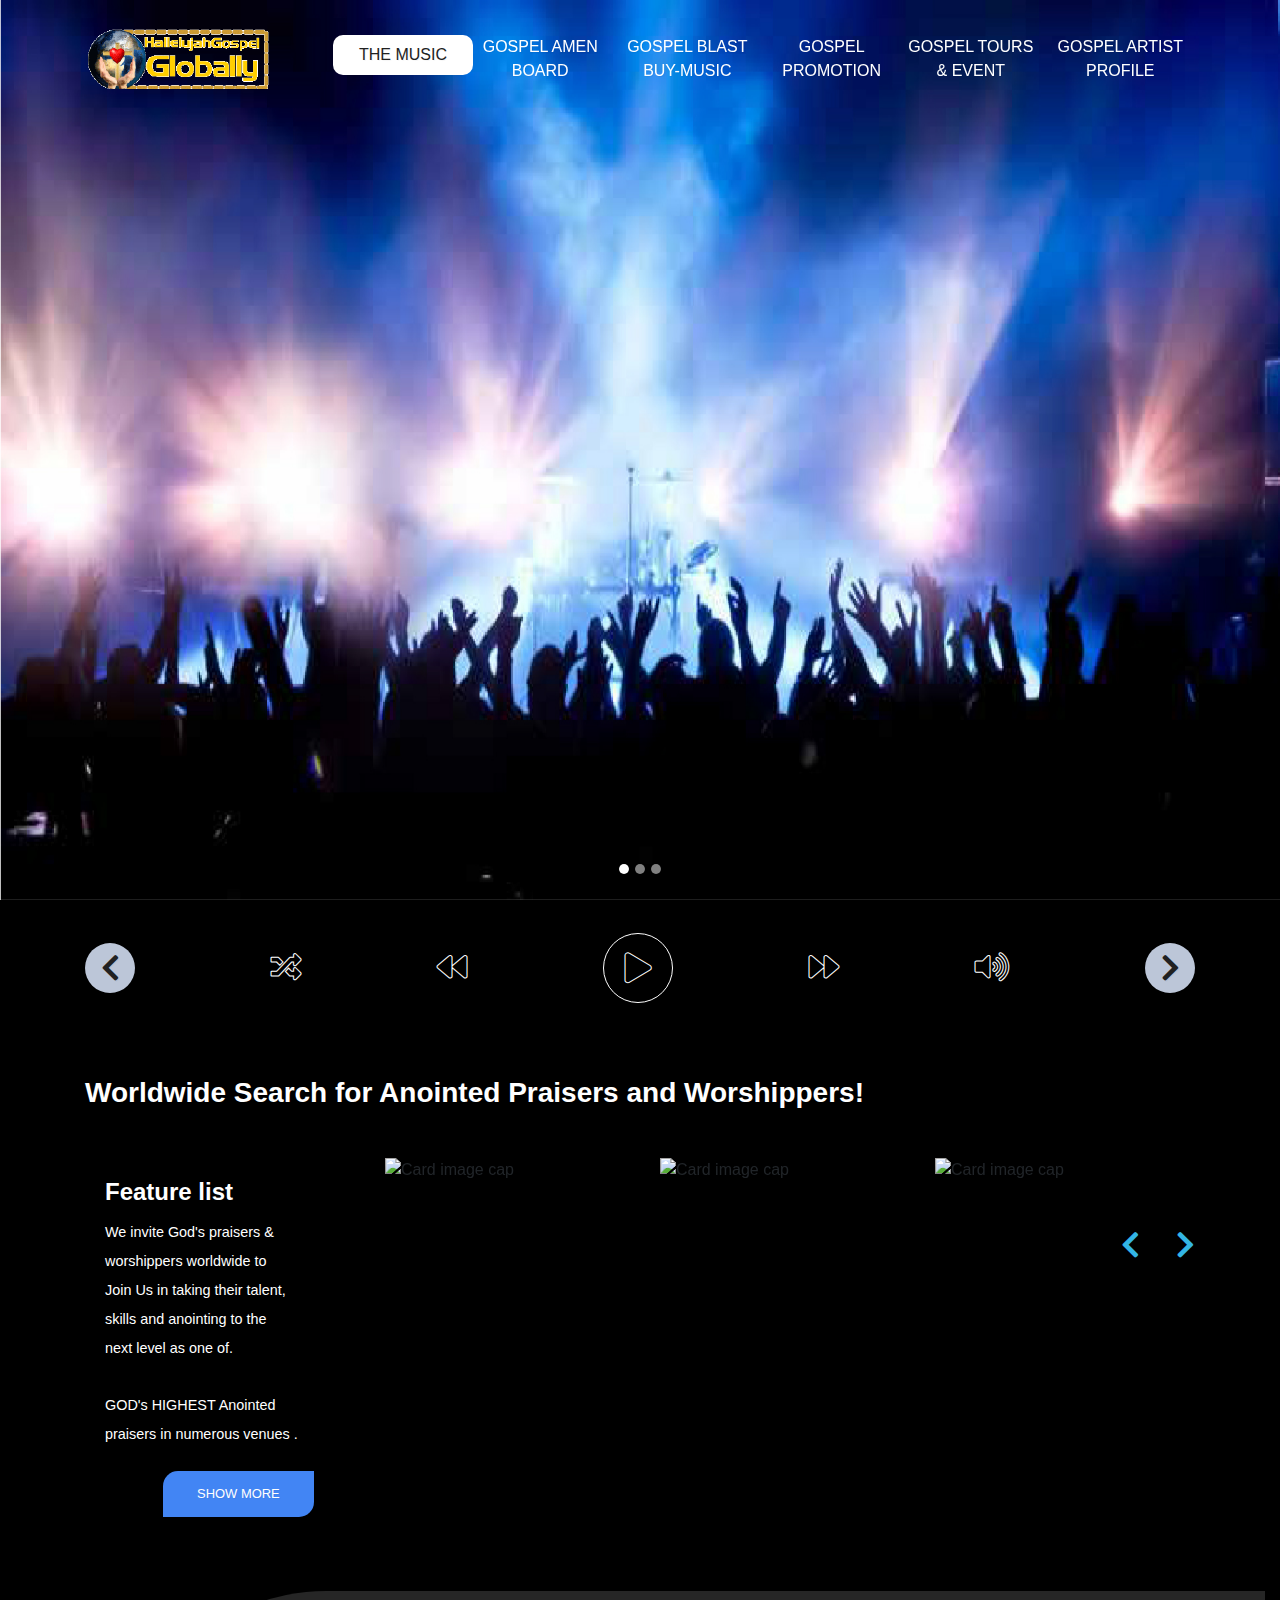
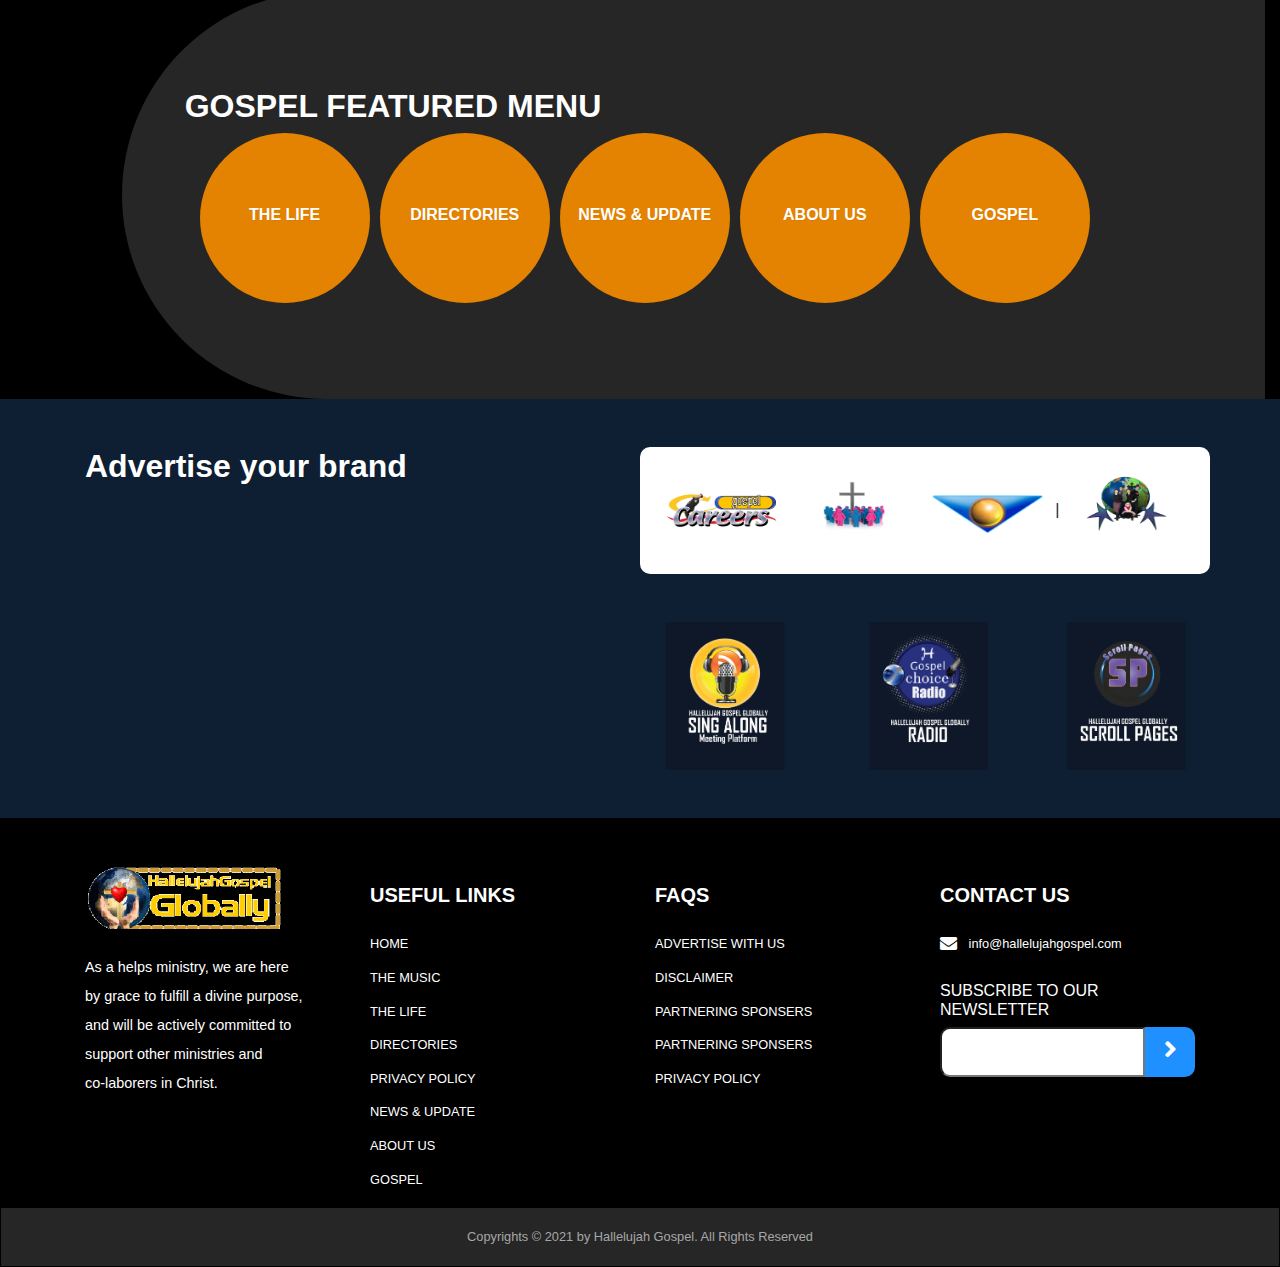
==== Music.html @ b6b87ebc "almost complete" ====
<!DOCTYPE html>
<html lang="en">

<head>
  <meta charset="UTF-8">
  <title>Hostel landing page template</title>
  <style>
    body {
      margin: 0;
      padding: 0;
    }
  </style>
  <link rel="stylesheet" type="text/css" href="https://use.fontawesome.com/releases/v5.11.0/css/all.css">
  <link rel="stylesheet" type="text/css"
    href="https://cdnjs.cloudflare.com/ajax/libs/twitter-bootstrap/4.3.1/css/bootstrap.min.css">
  <link rel="stylesheet" type="text/css"
    href="https://mdbootstrap.com/api/snippets/static/download/MDB-Pro_4.8.11/css/mdb.min.css">
  <link rel="stylesheet" type="text/css"
    href="https://mdbootstrap.com/wp-content/themes/mdbootstrap4/css/mdb-plugins-gathered.min.css">
  <!-- !Music css -->
  <link rel="stylesheet" href="css/custom.css">
  <link rel="stylesheet" href="css/Music.css">
  <!-- !Music css -->


</head>

<body class="hostel-lp">




  <!--Navigation & Intro-->
  <header>

    <!-- Navbar -->
    <nav class="navbar p-0 navbar-expand-lg navbar-dark fixed-top scrolling-navbar">
      <div class="container  mt-4 ">

        <a class="navbar-brand  " href="#">
          <img src="img/first.png" height="60" alt="mdb logo">
        </a>

        <!-- Collapse button -->
        <button class="navbar-toggler " type="button" data-toggle="collapse" data-target="#basicExampleNav"
          aria-controls="basicExampleNav" aria-expanded="false" aria-label="Toggle navigation">
          <span class="navbar-toggler-icon"></span>
          <!-- <i class="fas fa-bars fa-2x"></i> -->

        </button>

        <!-- Links -->
        <div class="collapse navbar-collapse ml-5  " id="basicExampleNav">

          <!-- Left -->
          <ul class="navbar-nav ml-auto  navbar-nav">
            <!-- <li class="nav-item text-center  nav1 mt-2">
              <a class="nav-link waves-effect text-dark" href="https://mdbootstrap.com/docs/jquery/" target="_blank">THE
                MUSIC</a>
            </li> -->
            <li class="nav-item text-center">
              <a class="nav-link waves-effect text-white  nav1 mt-2 text-dark"
                href="https://mdbootstrap.com/docs/angular/" target="_blank">THE MUSIC
              </a>
            </li>
            <li class="nav-item text-center">
              <a class="nav-link waves-effect text-white" href="https://mdbootstrap.com/docs/angular/"
                target="_blank">GOSPEL AMEN
                BOARD</a>
            </li>
            <li class="nav-item text-center">
              <a class="nav-link waves-effect text-white" href="https://mdbootstrap.com/docs/react/"
                target="_blank">GOSPEL BLAST
                BUY-MUSIC</a>
            </li>
            <li class="nav-item text-center">
              <a class="nav-link waves-effect text-white" href="https://mdbootstrap.com/docs/vue/"
                target="_blank">GOSPEL
                PROMOTION</a>
            </li>

            <li class="nav-item text-center">
              <a class="nav-link waves-effect text-white" href="https://mdbootstrap.com/docs/vue/"
                target="_blank">GOSPEL
                TOURS & EVENT</a>
            </li>

            <li class="nav-item text-center">
              <a class="nav-link waves-effect text-white" href="https://mdbootstrap.com/docs/vue/"
                target="_blank">GOSPEL
                ARTIST PROFILE</a>
            </li>
          </ul>

          <!-- Right -->
          <!-- <ul class="navbar-nav nav-flex-icons b1">
            <li class="nav-item">
              <a href="https://www.facebook.com/mdbootstrap" class="nav-link waves-effect" target="_blank">
                <i class="fab fa-facebook-f"></i>
              </a>
            </li>
            <li class="nav-item">
              <a href="https://twitter.com/MDBootstrap" class="nav-link waves-effect" target="_blank">
                <i class="fab fa-twitter"></i>
              </a>
            </li>
            <li class="nav-item">
              <a href="https://github.com/mdbootstrap/bootstrap-material-design" class="nav-link waves-effect"
                target="_blank">
                <i class="fab fa-github"></i>
              </a>
            </li>
            <li class="nav-item">
              <a href="https://mdbootstrap.com/docs/jquery/newsletter/"
                class="nav-link border border-light rounded waves-effect mr-2" target="_blank">
                <i class="fas fa-envelope mr-1"></i>Newsletter
              </a>
            </li>
          </ul> -->

        </div>

      </div>

    </nav>

    <!-- Intro Section -->
    <div id="home" class="view jarallax " data-jarallax="{&quot;speed&quot;: 0.2}">
      <div class="mask  rgba-black-slight">
        <!--Carousel Wrapper-->
        <div id="carousel-example-1z" class="carousel slide carousel-fade" data-ride="carousel">
          <!--Indicators-->
          <ol class="carousel-indicators">
            <li data-target="#carousel-example-1z" data-slide-to="0" class="active"></li>
            <li data-target="#carousel-example-1z" data-slide-to="1"></li>
            <li data-target="#carousel-example-1z" data-slide-to="2"></li>
          </ol>
          <!--/.Indicators-->
          <!--Slides-->
          <div class="carousel-inner" role="listbox">
            <!--First slide-->
            <div class="carousel-item active">
              <img class="d-block w-100" src="img/Music/music1.jpg" alt="First slide" style="height: 100vh;">
            </div>
            <!--/First slide-->
            <!--Second slide-->
            <div class="carousel-item">
              <img class="d-block w-100 " src="https://mdbootstrap.com/img/Photos/Slides/img%20(129).jpg"
                alt="Second slide">
            </div>
            <!--/Second slide-->
            <!--Third slide-->
            <div class="carousel-item">
              <img class="d-block w-100" src="https://mdbootstrap.com/img/Photos/Slides/img%20(70).jpg"
                alt="Third slide">
            </div>
            <!--/Third slide-->
          </div>
          <!--/.Slides-->
          <!--Controls-->
          <a class="carousel-control-prev" href="#carousel-example-1z" role="button" data-slide="prev">
            <span class="carousel-control-prev-icon" aria-hidden="true"></span>
            <span class="sr-only">Previous</span>
          </a>
          <a class="carousel-control-next" href="#carousel-example-1z" role="button" data-slide="next">
            <span class="carousel-control-next-icon" aria-hidden="true"></span>
            <span class="sr-only">Next</span>
          </a>
          <!--/.Controls-->
        </div>
        <!--/.Carousel Wrapper-->
      </div>
    </div>
    <!-- /Intro Section -->

  </header>
  <!--/Navigation & Intro-->
  <div class="container-fluid music-section " style="border: 1px solid black !important;">
    <br>
    <div class="controls container mt-2 ">
      <div class="option" style="display: flex;
      justify-content: center;
      align-items: center;"><i class="fas  fa-chevron-left text-dark"></i></div>
      <div class="volume"><i class="fas fa-random  text-white"></i></div>
      <div class="previous"><i class="fas fa-backward"></i></div>
      <div class="play " style="display: flex;
      justify-content: center;
      align-items: center;"><i class="fas fa-play"></i></div>
      <!-- <div class="pause"><i class="fas fa-pause"></i></div> -->
      <div class="next"><i class="fas fa-forward"></i></div>
      <div class="shuffle "><i class="fas  fa-volume-up text-white"></i></div>
      <div class="add " style="display: flex;
      justify-content: center;
      align-items: center;">
        <i class="fas fa-chevron-right text-dark"></i>
      </div>
    </div><br><br><br>
  </div>

  <!-- ! world wide search  starrt-->
  <div class="container-fluid search ">
    <h3 class="container text-white font-weight-bold wwheading">Worldwide Search for Anointed Praisers and
      Worshippers!
    </h3>
    <div class="container  mt-5 ">
      <div class="row">
        <div class="col-md-3 col-12 ">
          <!-- Card -->
          <div class=" " style="background-color: black;">
            <!-- Card content -->
            <div class="card-body">
              <!-- Title -->
              <h4 class="card-title text-white font-weight-bold p-0">Feature list</h4>
              <!-- Text -->
              <p class="card-text text-white">We invite God's praisers & <br>
                worshippers worldwide to <br> Join Us
                in taking their talent, <br> skills and
                anointing to the <br> next level as one
                of.<br /><br />
                GOD's HIGHEST Anointed <br> praisers in
                numerous venues .
              </p>
              <!-- Button -->
              <div class=" text-right">
                <a href="#" style="border-radius: 15px 0px;" class="  btn btn-primary">Show More</a>
              </div>
            </div>
          </div>
          <!-- Card -->
        </div>
        <div class="col-md-9 col-12 ">
          <section id="room">

            <!--Carousel Wrapper-->
            <div id="multi-item-example" class="carousel slide carousel-multi-item" data-ride="carousel">
              <!--Slides-->
              <div class="carousel-inner" role="listbox">

                <!--First slide-->
                <div class="carousel-item active">

                  <div class="col-md-4   d-md-block">
                    <img class=""
                      src="https://hallelujahgospel.org/storage/app/uploads/music/images/0LU6ILqP7BoEpcmpM3N1LT4wmwDGbo842Gp91z6E.png"
                      alt="Card image cap" height="350px">
                  </div>

                  <div class="col-md-4   d-none d-md-block">
                    <img class=""
                      src="https://hallelujahgospel.org/storage/app/uploads/music/images/0LU6ILqP7BoEpcmpM3N1LT4wmwDGbo842Gp91z6E.png"
                      alt="Card image cap" height="350px">
                  </div>

                  <div class="col-md-4  d-none d-md-block">
                    <img class=""
                      src="https://hallelujahgospel.org/storage/app/uploads/music/images/0LU6ILqP7BoEpcmpM3N1LT4wmwDGbo842Gp91z6E.png"
                      alt="Card image cap" height="350px">
                  </div>

                </div>
                <!--/.First slide-->

                <!--Second slide-->
                <div class="carousel-item">

                  <div class="col-md-4   d-md-block">
                    <img class=""
                      src="https://hallelujahgospel.org/storage/app/uploads/music/images/0LU6ILqP7BoEpcmpM3N1LT4wmwDGbo842Gp91z6E.png"
                      alt="Card image cap" height="350px">
                  </div>

                  <div class="col-md-4  d-none d-md-block">
                    <img class=""
                      src="https://hallelujahgospel.org/storage/app/uploads/music/images/0LU6ILqP7BoEpcmpM3N1LT4wmwDGbo842Gp91z6E.png"
                      alt="Card image cap" height="350px">
                  </div>

                  <div class="col-md-4  d-none d-md-block">
                    <img class=""
                      src="https://hallelujahgospel.org/storage/app/uploads/music/images/0LU6ILqP7BoEpcmpM3N1LT4wmwDGbo842Gp91z6E.png"
                      alt="Card image cap" height="350px">
                  </div>
                </div>
                <!--/.Second slide-->

              </div>
              <!--/.Slides-->
              <!--Controls-->
              <div class="controls-top  text-right mt-5">
                <a class="mr-3" href="#multi-item-example" data-slide="prev">
                  <i class="fas fa-chevron-left info-text"></i>
                </a>
                <a class="ml-3" href="#multi-item-example" data-slide="next">
                  <i class="fas fa-chevron-right info-text"></i>
                </a>
              </div>
              <!--/.Controls-->

            </div>
            <!--/.Carousel Wrapper-->

          </section>
        </div>
      </div>
    </div>
    <!-- <div class="container-fluid b1 " style="background-color: black; ">

      <div class="row ">
        <div class="col-md-1 "></div>
        <div class="col-md-11 ">
          <div class="container-fluid mt-5 featured-menu"><br><br><br><br>
            <h2 class="ml-5 font-weight-bold text-white gfm">GOSPEL FEATURED MENU</h2>

            <div class="row  ml-5 ">
              <div class="col-md-2 col-6">
                <div class="circle" style="
                    display: flex;
                    justify-content: center;
                    align-items: center;">
                  <h6 class="text-white font-weight-bold">THE LIFE</h6>
                </div>
              </div>
              <div class=" col-md-2 col-6">
                <div class="circle" style="
                    display: flex;
                    justify-content: center;
                    align-items: center;">
                  <h6 class="text-white font-weight-bold">DIRECTORIES</h6>
                </div>
              </div>
              <div class=" col-md-2 col-6 circle-top">
                <div class="circle" style="
                    display: flex;
                    justify-content: center;
                    align-items: center;">
                  <h6 class="text-white font-weight-bold text-center">NEWS & UPDATE</h6>
                </div>
              </div>
              <div class="col-md-2 col-6 circle-top">
                <div class="circle" style="
                    display: flex;
                    justify-content: center;
                    align-items: center;">
                  <h6 class="text-white font-weight-bold">ABOUT US</h6>
                </div>
              </div>
              <div class="col-md-2 col-6 circle-top">
                <div class="circle" style="
                    display: flex;
                    justify-content: center;
                    align-items: center;">
                  <h6 class="text-white font-weight-bold">GOSPEL</h6>
                </div>
              </div>
            </div><br><br><br><br>

          </div>
        </div>

      </div>

    </div> -->
  </div>
  <!-- ! world wide search end-->
  <div class="container-fluid  " style="background-color: black; ">
    <div class="row ">
      <div class="col-md-1 "></div>
      <div class="col-md-11 ">
        <div class="container-fluid mt-5 featured-menu"><br><br><br><br>
          <h2 class="ml-5 font-weight-bold text-white gfm">GOSPEL FEATURED MENU</h2>
          <div class="row  ml-5 ">
            <div class="col-md-2 col-6">
              <div class="circle" style="
                  display: flex;
                  justify-content: center;
                  align-items: center;">
                <h6 class="text-white font-weight-bold">THE LIFE</h6>
              </div>
            </div>
            <div class=" col-md-2 col-6">
              <div class="circle" style="
                  display: flex;
                  justify-content: center;
                  align-items: center;">
                <h6 class="text-white font-weight-bold">DIRECTORIES</h6>
              </div>
            </div>
            <div class=" col-md-2 col-6 circle-top">
              <div class="circle" style="
                  display: flex;
                  justify-content: center;
                  align-items: center;">
                <h6 class="text-white font-weight-bold text-center">NEWS & UPDATE</h6>
              </div>
            </div>
            <div class="col-md-2 col-6 circle-top">
              <div class="circle" style="
                  display: flex;
                  justify-content: center;
                  align-items: center;">
                <h6 class="text-white font-weight-bold">ABOUT US</h6>
              </div>
            </div>
            <div class="col-md-2 col-6 circle-top">
              <div class="circle" style="
                  display: flex;
                  justify-content: center;
                  align-items: center;">
                <h6 class="text-white font-weight-bold">GOSPEL</h6>
              </div>
            </div>
          </div><br><br><br><br>
        </div>
      </div>
    </div>
  </div>

  <!-- ! Brand start -->
  <div class="container-fluid brand ">
    <div class="container">

      <div class="row">
        <div class="col-md-6 col-12 ">
          <h2 class="text-white mt-5 font-weight-bold">Advertise your brand</h2>
          <div>
            <!-- <img
              src="https://hallelujahgospel.org/storage/app/uploads/announcements/DetYqgf4eV0febrZdGrQ8UdVFhfl6bSlmWoEQQQ6.jpeg"
              alt="" width="414px" height="403px" class="img-fluid"> -->
            <!-- Swiper -->
            <div class="swiper-container">
              <div class="swiper-wrapper">
                <div class="swiper-slide">
                  <img
                    src="https://hallelujahgospel.org/storage/app/uploads/announcements/DetYqgf4eV0febrZdGrQ8UdVFhfl6bSlmWoEQQQ6.jpeg"
                    alt="" width="100%" height="403px" class="img-fluid">
                </div>
                <!-- <div class="swiper-slide">
                  <img
                    src="https://hallelujahgospel.org/storage/app/uploads/announcements/DetYqgf4eV0febrZdGrQ8UdVFhfl6bSlmWoEQQQ6.jpeg"
                    alt="" width="100%" height="403px" class="img-fluid">
                </div>
                <div class="swiper-slide"><img
                    src="https://hallelujahgospel.org/storage/app/uploads/announcements/DetYqgf4eV0febrZdGrQ8UdVFhfl6bSlmWoEQQQ6.jpeg"
                    alt="" width="100%" height="403px" class="img-fluid"></div>
                 <div class="swiper-slide"><img
                    src="https://hallelujahgospel.org/storage/app/uploads/announcements/DetYqgf4eV0febrZdGrQ8UdVFhfl6bSlmWoEQQQ6.jpeg"
                    alt="" width="100%" height="403px" class="img-fluid"></div>
                <div class="swiper-slide"><img
                    src="https://hallelujahgospel.org/storage/app/uploads/announcements/DetYqgf4eV0febrZdGrQ8UdVFhfl6bSlmWoEQQQ6.jpeg"
                    alt="" width="100%" height="403px" class="img-fluid"></div> -->
              </div>
              <!-- Add Pagination -->
              <div class="swiper-pagination"></div>
            </div>
          </div>
        </div>
        <div class="col-md-6 col-12 mt-5 text-center p-0 ">
          <div class="" style="background-color: white; border-radius: 10px;">
            <img src="img/Brand/Brand1.png" alt="" width="128px" height="79px" class="mt-4 mb-4">
            <img src="img/Brand/Brand2.png" alt="" width="128px" height="79px" class="mt-4 mb-4">
            <img src="img/Brand/Brand3.png" alt="" width="128px" height="79px" class="mt-4 mb-4">
            | <img src="img/Brand/Brand4.png" alt="" width="128px" height="79px" class="mt-4 mb-4">
          </div>

          <div class="mt-5">
            <div class="row">
              <div class="col-md-4 col-6 ">
                <img src="img/Brand/Brand5.png" alt="" height="148px" width="148px">
              </div>
              <div class="col-md-4 col-6 ">
                <img src="img/Brand/Brand6.png" alt="" height="148px" width="148px">
              </div>
              <div class="col-md-4 col-6 " class="text-center">
                <img src="img/Brand/Brand7.png" alt="" height="148px" width="148px">
              </div>
            </div>
          </div>
        </div>
      </div>
    </div><br><br>
  </div>

  <!-- ! Brand end -->
  <!-- ! Footer -->
  <footer class="  page-footer font-small " style="background-color: black; border: 1px solid black;">
    <!-- Footer Links -->
    <div class="container text-center text-md-left ">
      <!-- Grid row -->
      <div class="row  mt-5">
        <!-- Grid column -->
        <div class=" col-md-3 ">
          <!-- Links -->
          <img src="img/first.png" alt="" width="196px" height="62px">
          <p class="mt-4 text-justify footer-p">As a helps ministry, we are here <br>
            by grace to fulfill a divine purpose,<br>
            and will be actively committed to<br>
            support other ministries and<br>
            co-laborers in Christ.</p>
        </div>
        <!-- Grid column -->
        <hr class="clearfix w-100 d-md-none">
        <!-- Grid column -->
        <div class="col-md-3   mt-3  ">

          <!-- Links -->
          <h5 class="text-uppercase font-weight-bold">Useful links</h5>

          <ul class="list-unstyled mt-4 ">
            <li>
              <a href="#!">HOME
              </a>
            </li>
            <li class="mt-2">
              <a href="#!">THE MUSIC
              </a>
            </li>
            <li class="mt-2">
              <a href="#!">THE LIFE</a>
            </li>
            <li class="mt-2">
              <a href="#!">DIRECTORIES</a>
            </li>
            <li class="mt-2">
              <a href="#!">PRIVACY POLICY</a>
            </li>
            <li class="mt-2">
              <a href="#!">NEWS & UPDATE</a>
            </li>
            <li class="mt-2">
              <a href="#!">ABOUT US</a>
            </li>
            <li class="mt-2">
              <a href="#!">GOSPEL</a>
            </li>
          </ul>

        </div>
        <!-- Grid column -->

        <!-- <div class="col-md-3 mx-auto  text-center b1">

        <h5 class="font-weight-bold text-uppercase mt-3 mb-4">Useful links </h5>
        <ul class="list-unstyled  ">
          <li class="text-center ">
            <a href="#!">HOME</a>
          </li>
          <li>
            <a href="#!">THE MUSIC</a>
          </li>
          <li>
            <a href="#!">THE LIFE</a>
          </li>
          <li>
            <a href="#!">DIRECTORIES</a>
          </li>

          <li>
            <a href="#!">NEWS & UPDATE</a>
          </li>

          <li>
            <a href="#!">ABOUT US</a>
          </li>

          <li>
            <a href="#!">GOSPEL</a>
          </li>
        </ul>
      </div> -->
        <!-- Grid column -->

        <hr class="clearfix w-100 d-md-none">
        <!-- Grid column -->
        <!-- <div class="col-md-3 mx-auto  text-center">

        <h5 class="font-weight-bold text-uppercase mt-3 mb-4 ">FAQS </h5>

        <ul class="list-unstyled b1 d-flex " style="flex-direction: column;">
          <li>
            <a href="#!">ADVERTISE WITH US</a>
          </li>
          <li>
            <a href="#!">DISCLAIMER</a>
          </li>
          <li>
            <a href="#!">PARTNERING SPONSERS</a>
          </li>
          <li>
            <a href="#!">TERM OF USE
            </a>
          </li>
          <li>
            <a href="#!">PRIVACY POLICY</a>
          </li>
        </ul>
      </div> -->

        <!-- Grid column -->
        <div class="col-md-3 mb-md-0 mb-3 mt-3 ">

          <!-- Links -->
          <h5 class="text-uppercase font-weight-bold">FAQS</h5>

          <ul class="list-unstyled mt-4 ">
            <li>
              <a href="#!">ADVERTISE WITH US
              </a>
            </li>
            <li class="mt-2">
              <a href="#!">DISCLAIMER
              </a>
            </li>
            <li class="mt-2">
              <a href="#!">PARTNERING SPONSERS</a>
            </li>
            <li class="mt-2">
              <a href="#!">PARTNERING SPONSERS</a>
            </li>
            <li class="mt-2">
              <a href="#!">PRIVACY POLICY</a>
            </li>
          </ul>

        </div>
        <!-- Grid column -->

        <!-- Grid column -->
        <hr class="clearfix w-100 d-md-none">
        <!-- Grid column -->

        <div class="col-md-3 mb-md-0 mb-3 mt-3 ">

          <!-- Links -->
          <h5 class="text-uppercase font-weight-bold">Contact us</h5>

          <ul class="list-unstyled mt-4 ">
            <li>
              <a href="#!"><a href="#!" class="">
                  <i class="fas  mr-2 fa-envelope mt-1 text-white fa-lg">

                  </i>
                  info@hallelujahgospel.com
                </a>
              </a>
            </li>
            <li class="mt-4">
              <a href="#!">
                <h6>SUBSCRIBE TO OUR NEWSLETTER</h6>
              </a>
            </li>
            <li>
              <a href="#!">
                <div class="input-container">

                  <input class="input-field" type="text" name="usrnm" style="border-radius: 10px 0px 0px 10px;">
                  <i class="fa fa-angle-right fa-2x icon" style="border-radius: 0px 10px 10px 0px;"></i>
                </div>
              </a>
            </li>

          </ul>

        </div>
        <!-- <div class="col-md-3 mx-auto text-center b1">
        <h5 class="font-weight-bold text-uppercase mt-3 mb-4">Contact us</h5>
        <ul class="list-unstyled ">
          <li class=" text-center">
            <a href="#!" class="">
              <i class="fas  mr-2 fa-envelope mt-1 text-white fa-lg">

              </i>
              info@hallelujahgospel.com
            </a>
          </li>
          <div class="mt-4">
            <h6>SUBSCRIBE TO OUR NEWSLETTER</h6>
            <div class="input-container ">

              <input class="input-field" type="text" placeholder="Username" name="usrnm"
                style="border-radius: 10px 0px 0px 10px;">
              <i class="fa fa-angle-right fa-2x icon" style="border-radius: 0px 10px 10px 0px;"></i>
            </div>
          </div>
        </ul>
      </div> -->
        <!-- Grid column -->
      </div>
      <!-- Grid row -->
    </div>
    <!-- Footer Links -->

    <!-- Copyright -->
    <div class=" footer-copyright text-center py-3">Copyrights © 2021 by Hallelujah Gospel. All Rights Reserved

    </div>
    <!-- Copyright -->

  </footer>
  <!--! Footer -->



  <script src="https://cdnjs.cloudflare.com/ajax/libs/jquery/3.4.0/jquery.min.js"></script>
  <script src="https://cdnjs.cloudflare.com/ajax/libs/popper.js/1.14.4/umd/popper.min.js"></script>
  <script src="https://cdnjs.cloudflare.com/ajax/libs/twitter-bootstrap/4.3.1/js/bootstrap.min.js"></script>
  <script src="https://mdbootstrap.com/api/snippets/static/download/MDB-Pro_4.8.11/js/mdb.min.js"></script>
  <script>

    // Animation init
    new WOW().init();
  </script>
  <script type="text/javascript"
    src="https://mdbootstrap.com/wp-content/themes/mdbootstrap4/js/plugins/mdb-plugins-gathered.min.js"></script>

  <!-- ! music js -->
  <!-- End your project here-->
  <!-- jQuery -->
  <!-- ! iske waja se nav me issue aa raha -->
  <!-- <script type="text/javascript" src="js/jquery.min.js"></script> -->
  <!-- Bootstrap tooltips -->
  <script type="text/javascript" src="js/popper.min.js"></script>
  <!-- Bootstrap core JavaScript -->
  <script type="text/javascript" src="js/bootstrap.min.js"></script>
  <!-- MDB core JavaScript -->
  <script type="text/javascript" src="js/mdb.min.js"></script>
  <script src='https://cdnjs.cloudflare.com/ajax/libs/jquery/2.1.3/jquery.min.js'></script>
  <script src='https://kenwheeler.github.io/slick/slick/slick.js'></script>

  <script src="./script.js"></script>


  <!-- Your custom scripts (optional) -->
  <script>
    $(document).ready(function () {
      $(".SlickCarousel").slick({
        rtl: false, // If RTL Make it true & .slick-slide{float:right;}
        autoplay: true,
        autoplaySpeed: 5000, //  Slide Delay
        speed: 800, // Transition Speed
        slidesToShow: 4, // Number Of Carousel
        slidesToScroll: 1, // Slide To Move 
        pauseOnHover: false,
        appendArrows: $(".Container .Head .Arrows"), // Class For Arrows Buttons
        prevArrow: '<span class="Slick-Prev"></span>',
        nextArrow: '<span class="Slick-Next"></span>',
        easing: "linear",
        responsive: [
          {
            breakpoint: 801, settings: {
              slidesToShow: 3,
            }
          },
          {
            breakpoint: 641, settings: {
              slidesToShow: 3,
            }
          },
          {
            breakpoint: 481, settings: {
              slidesToShow: 1,
            }
          },
        ],
      })
    })
  </script>

  <!-- Swiper JS -->
  <script src="https://unpkg.com/swiper/swiper-bundle.min.js"></script>

  <!-- Include plugin after Swiper -->
  <script>
    /* ========
  Debugger plugin, simple demo plugin to console.log some of callbacks
  ======== */
    var myPlugin = {
      name: 'debugger',
      params: {
        debugger: false,
      },
      on: {
        init: function (swiper) {
          if (!swiper.params.debugger) return;
          console.log('init');
        },
        click: function (swiper, e) {
          if (!swiper.params.debugger) return;
          console.log('click');
        },
        tap: function (swiper, e) {
          if (!swiper.params.debugger) return;
          console.log('tap');
        },
        doubleTap: function (swiper, e) {
          if (!swiper.params.debugger) return;
          console.log('doubleTap');
        },
        sliderMove: function (swiper, e) {
          if (!swiper.params.debugger) return;
          console.log('sliderMove');
        },
        slideChange: function (swiper) {
          if (!swiper.params.debugger) return;
          console.log(
            'slideChange',
            this.previousIndex,
            '->',
            this.activeIndex
          );
        },
        slideChangeTransitionStart: function (swiper) {
          if (!swiper.params.debugger) return;
          console.log('slideChangeTransitionStart');
        },
        slideChangeTransitionEnd: function (swiper) {
          if (!swiper.params.debugger) return;
          console.log('slideChangeTransitionEnd');
        },
        transitionStart: function (swiper) {
          if (!swiper.params.debugger) return;
          console.log('transitionStart');
        },
        transitionEnd: function (swiper) {
          if (!swiper.params.debugger) return;
          console.log('transitionEnd');
        },
        fromEdge: function (swiper) {
          if (!swiper.params.debugger) return;
          console.log('fromEdge');
        },
        reachBeginning: function (swiper) {
          if (!swiper.params.debugger) return;
          console.log('reachBeginning');
        },
        reachEnd: function (swiper) {
          if (!swiper.params.debugger) return;
          console.log('reachEnd');
        },
      },
    };
  </script>

  <script>
    // Install Plugin To Swiper
    Swiper.use(myPlugin);

    // Init Swiper
    var swiper = new Swiper('.swiper-container', {
      pagination: {
        el: '.swiper-pagination',
        clickable: true,
      },
      navigation: {
        nextEl: '.swiper-button-next',
        prevEl: '.swiper-button-prev',
      },
      // Enable debugger
      debugger: true,
    });
  </script>

  <!-- ! For slider 2 -->
  <script>
    $(document).ready(function () {
      var owl = $("#slider-carousel");
      owl.owlCarousel({
        items: 4,
        itemsDesktop: [1000, 4],
        itemsDesktopSmall: [900, 2],
        itemsTablet: [600, 1],
        itemsMobile: false,
        pagination: false
      });
      $(".next").click(function () {
        owl.trigger('owl.next');
      })
      $(".prev").click(function () {
        owl.trigger('owl.prev');
      })
    });
  </script>

  <!-- partial -->

  <script src='https://cdnjs.cloudflare.com/ajax/libs/owl-carousel/1.3.3/owl.carousel.min.js'></script>
  <script src="./script.js"></script>

  <script>
    // can play with the offset value to get the smooth results you are looking for.

    var stickyEl = document.querySelector('.me_sticky')

    var stickyPosition = stickyEl.getBoundingClientRect().top;
    var offset = -20
    window.addEventListener('scroll', function () {
      if (window.pageYOffset >= stickyPosition + offset) {
        stickyEl.style.position = 'fixed';
        stickyEl.style.top = '0px';
      } else {
        stickyEl.style.position = 'static';
        stickyEl.style.top = '';
      }
    });
  </script>

</body>

</html>
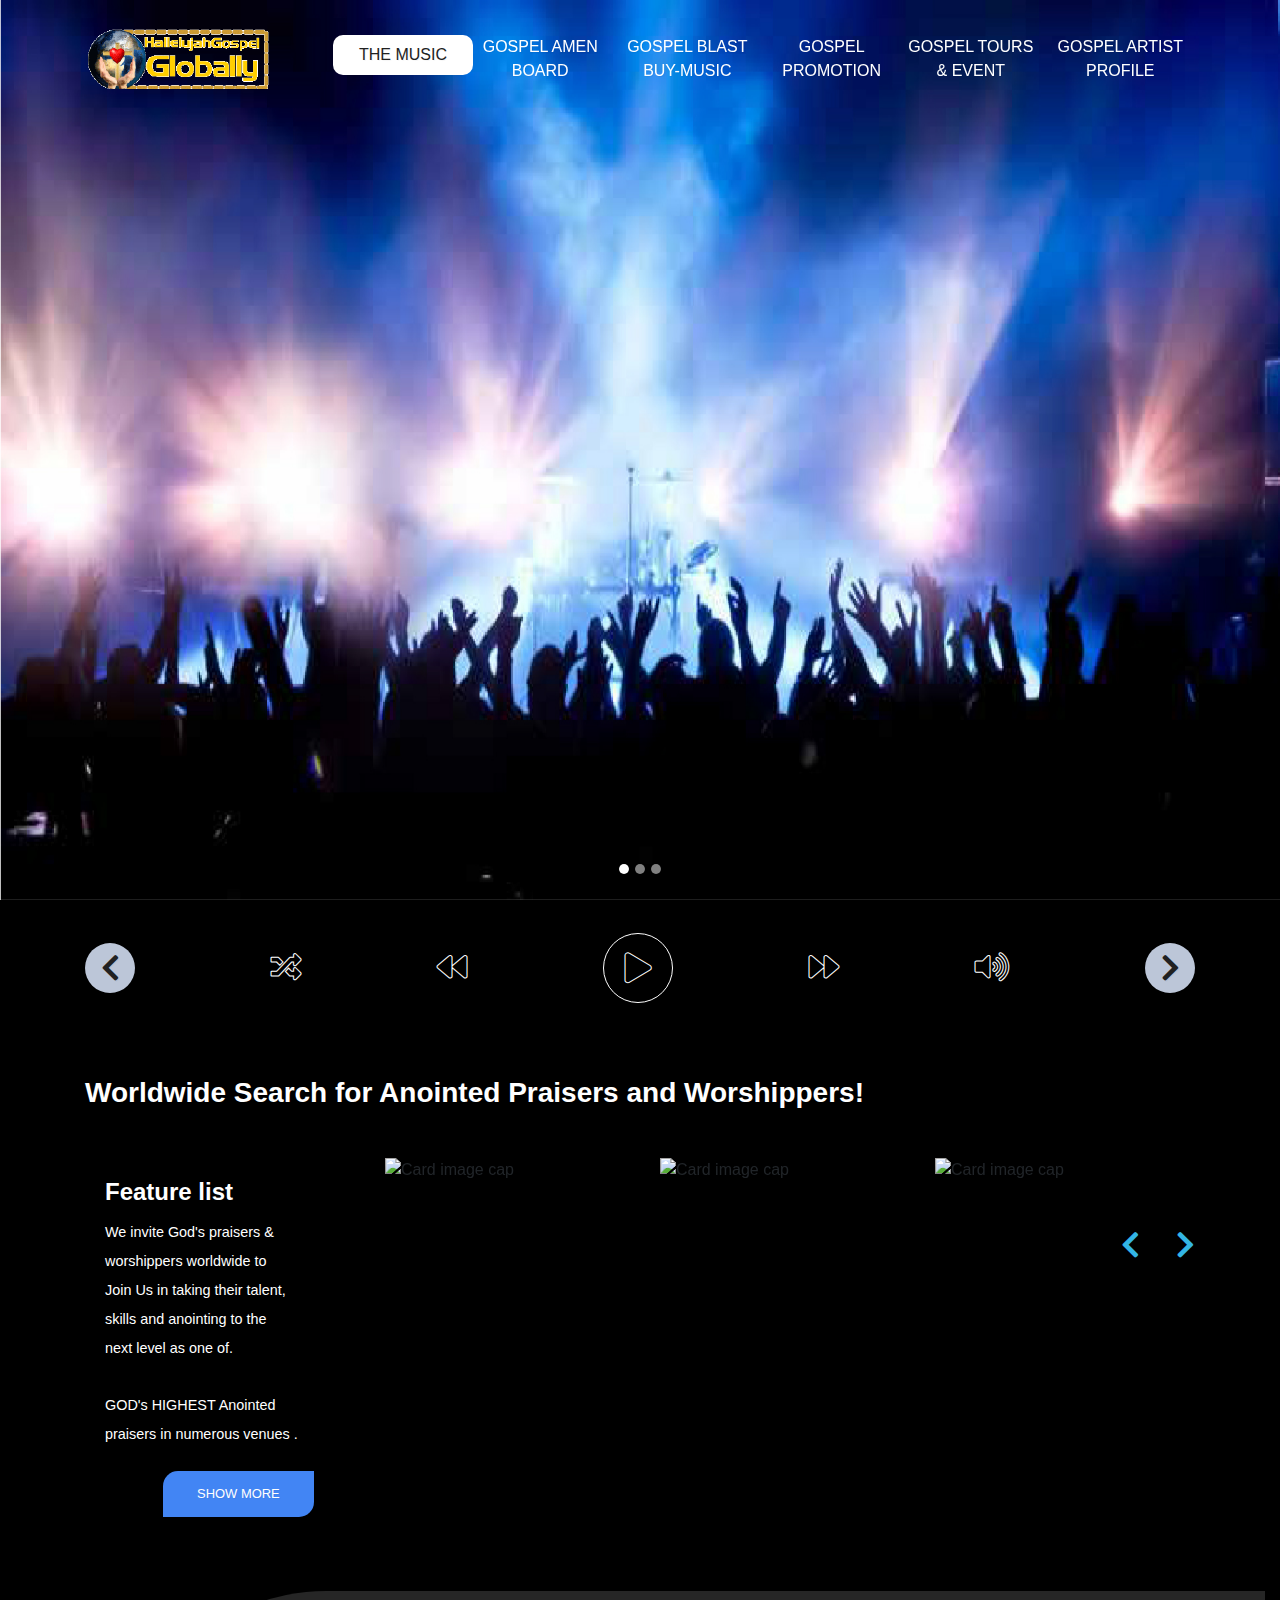
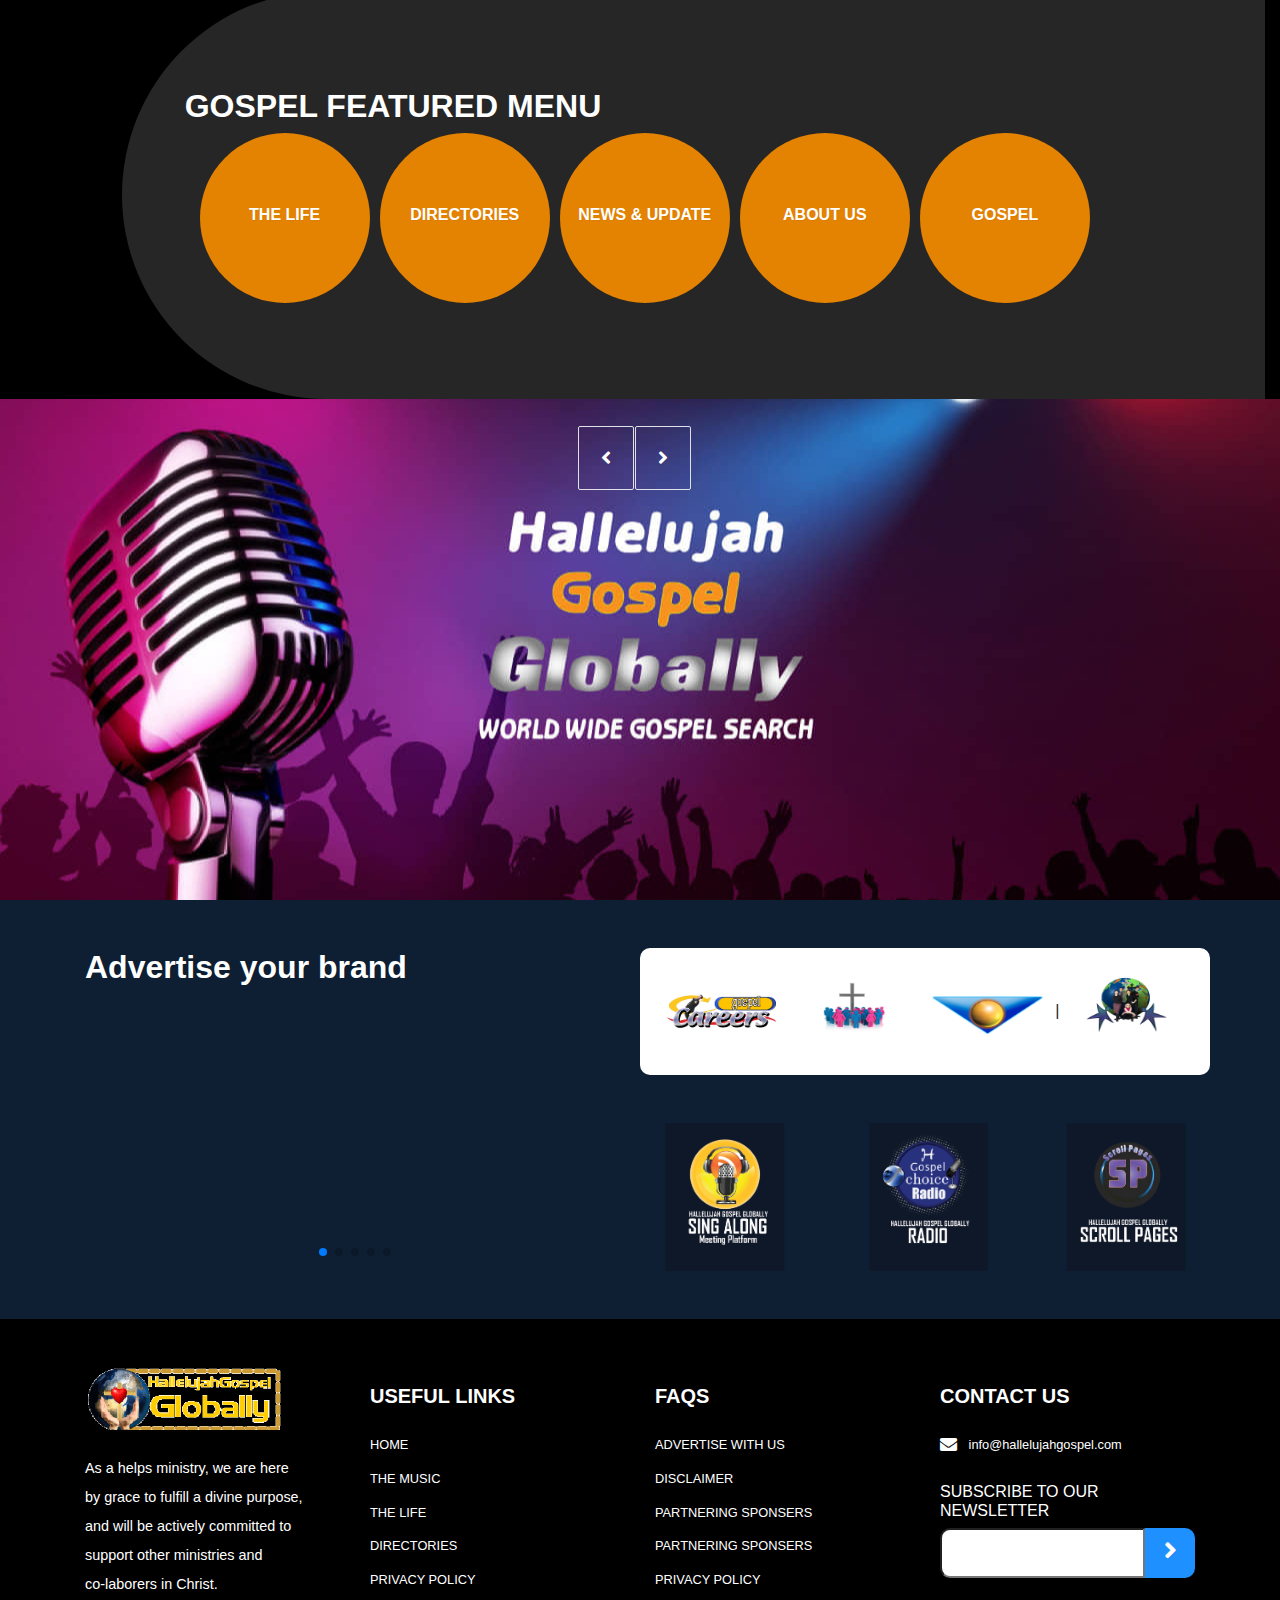
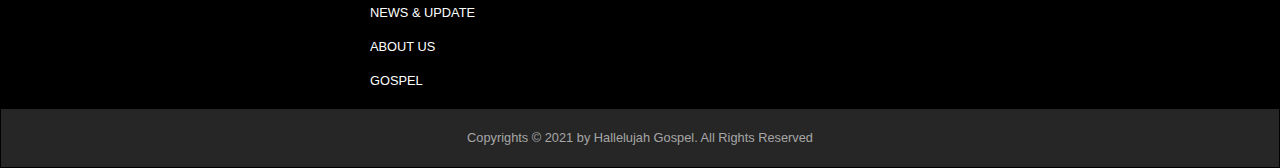
==== commit 6e480fa2: "Update Music.html" ====
--- a/Music.html
+++ b/Music.html
@@ -10,6 +10,7 @@
       padding: 0;
     }
   </style>
+  <link rel="stylesheet" href="https://unpkg.com/swiper/swiper-bundle.min.css" />
   <link rel="stylesheet" type="text/css" href="https://use.fontawesome.com/releases/v5.11.0/css/all.css">
   <link rel="stylesheet" type="text/css"
     href="https://cdnjs.cloudflare.com/ajax/libs/twitter-bootstrap/4.3.1/css/bootstrap.min.css">
@@ -247,13 +248,13 @@
 
                   <div class="col-md-4   d-none d-md-block">
                     <img class=""
-                      src="https://hallelujahgospel.org/storage/app/uploads/music/images/0LU6ILqP7BoEpcmpM3N1LT4wmwDGbo842Gp91z6E.png"
+                      src="https://hallelujahgospel.org/storage/app/uploads/music/images/3Sn5mYhroWTBzDQVQvMQePhylHcTySngE2S8RN3m.jpeg"
                       alt="Card image cap" height="350px">
                   </div>
 
                   <div class="col-md-4  d-none d-md-block">
                     <img class=""
-                      src="https://hallelujahgospel.org/storage/app/uploads/music/images/0LU6ILqP7BoEpcmpM3N1LT4wmwDGbo842Gp91z6E.png"
+                      src="https://hallelujahgospel.org/storage/app/uploads/music/images/nFdtf33Xd003HJ2DHrKDmmshVpl4DHgeJoAMmgwF.png"
                       alt="Card image cap" height="350px">
                   </div>
 
@@ -414,6 +415,176 @@
       </div>
     </div>
   </div>
+  <!-- ! World wide sections Start -->
+  <div class="container-fluid world-wide-section "><br><br>
+    <div class="container">
+      <div class="row ">
+        <div id="slider-carousel" class="owl-carousel ">
+          <div class="card ">
+            <img
+              src="https://hallelujahgospel.org/storage/app/uploads/music/images/MFmpcU4Ir4bAqT9B8WQDQYEfMY8LLqy5dGONwqI4.jpeg"
+              alt="" width="320px" height="300px" style="border: 10px solid white;" class="v" />
+            <div class="overlaya cardxa  ">
+              <div class="over-div ">
+                <h6 class="text-white text-center mt-2 font-weight-bold">Gary Wyatt <br>
+                  Born To Wors</h6>
+                <ul style="list-style: none;" class="text-white d-flex">
+                  <li>
+                    <i class="fas ml-2 fa-thumbs-up text-center">
+                      <p class="mt-1 mr-1" style="font-size: 11px; font-weight:100 !important ;">4 Amens</p>
+                    </i>
+                  </li>
+                  <li class=" ml-2">
+                    <i class="far fa-comment text-center">
+                      <p class="mt-1 mr-1" style="font-size: 11px; font-weight:100 !important ;">0 Comments</p>
+                    </i>
+                  </li>
+                  <li class=" ml-2 mr-4">
+                    <i class="fas fa-eye text-center">
+                      <p class="mt-1 mr-1" style="font-size: 11px; font-weight:100 !important ;">800 views</p>
+                    </i>
+                  </li>
+                </ul>
+              </div>
+            </div>
+          </div>
+
+          <div class="card  aut-content ">
+            <img
+              src="https://hallelujahgospel.org/storage/app/uploads/music/images/MFmpcU4Ir4bAqT9B8WQDQYEfMY8LLqy5dGONwqI4.jpeg"
+              alt="" width="320px" height="300px" style="border: 10px solid white;" class="v" />
+            <div class="overlaya cardxa  ">
+              <div class="over-div ">
+                <h6 class="text-white text-center mt-2 font-weight-bold">Gary Wyatt <br>
+                  Born To Wors</h6>
+                <ul style="list-style: none;" class="text-white d-flex">
+                  <li>
+                    <i class="fas ml-2 fa-thumbs-up text-center">
+                      <p class="mt-1 mr-1" style="font-size: 11px; font-weight:100 !important ;">4 Amens</p>
+                    </i>
+                  </li>
+                  <li class=" ml-2">
+                    <i class="far fa-comment text-center">
+                      <p class="mt-1 mr-1" style="font-size: 11px; font-weight:100 !important ;">0 Comments</p>
+                    </i>
+                  </li>
+                  <li class=" ml-2 mr-4">
+                    <i class="fas fa-eye text-center">
+                      <p class="mt-1 mr-1" style="font-size: 11px; font-weight:100 !important ;">800 views</p>
+                    </i>
+                  </li>
+                </ul>
+              </div>
+            </div>
+          </div>
+
+          <div class="card  aut-contenta  ">
+            <img
+              src="https://hallelujahgospel.org/storage/app/uploads/music/images/MFmpcU4Ir4bAqT9B8WQDQYEfMY8LLqy5dGONwqI4.jpeg"
+              alt="" width="320px" height="300px" style="border: 10px solid white;" class="v" />
+            <div class="overlaya cardxa  ">
+              <div class="over-div ">
+                <h6 class="text-white text-center mt-2 font-weight-bold">Gary Wyatt <br>
+                  Born To Wors</h6>
+                <ul style="list-style: none;" class="text-white d-flex">
+                  <li>
+                    <i class="fas ml-2 fa-thumbs-up text-center">
+                      <p class="mt-1 mr-1" style="font-size: 11px; font-weight:100 !important ;">4 Amens</p>
+                    </i>
+                  </li>
+                  <li class=" ml-2">
+                    <i class="far fa-comment text-center">
+                      <p class="mt-1 mr-1" style="font-size: 11px; font-weight:100 !important ;">0 Comments</p>
+                    </i>
+                  </li>
+                  <li class=" ml-2 mr-4">
+                    <i class="fas fa-eye text-center">
+                      <p class="mt-1 mr-1" style="font-size: 11px; font-weight:100 !important ;">800 views</p>
+                    </i>
+                  </li>
+                </ul>
+              </div>
+            </div>
+          </div>
+
+
+          <div class="card  aut-contentb">
+            <img
+              src="https://hallelujahgospel.org/storage/app/uploads/music/images/MFmpcU4Ir4bAqT9B8WQDQYEfMY8LLqy5dGONwqI4.jpeg"
+              alt="" width="320px" height="300px" style="border: 10px solid white;" class="v" />
+            <div class="overlaya cardxa  ">
+              <div class="over-div ">
+                <h6 class="text-white text-center mt-2 font-weight-bold">Gary Wyatt <br>
+                  Born To Wors</h6>
+                <ul style="list-style: none;" class="text-white d-flex">
+                  <li>
+                    <i class="fas ml-2 fa-thumbs-up text-center">
+                      <p class="mt-1 mr-1" style="font-size: 11px; font-weight:100 !important ;">4 Amens</p>
+                    </i>
+                  </li>
+                  <li class=" ml-2">
+                    <i class="far fa-comment text-center">
+                      <p class="mt-1 mr-1" style="font-size: 11px; font-weight:100 !important ;">0 Comments</p>
+                    </i>
+                  </li>
+                  <li class=" ml-2 mr-4">
+                    <i class="fas fa-eye text-center">
+                      <p class="mt-1 mr-1" style="font-size: 11px; font-weight:100 !important ;">800 views</p>
+                    </i>
+                  </li>
+                </ul>
+              </div>
+            </div>
+          </div>
+
+
+          <div class="card  aut-contentc ">
+            <img
+              src="https://hallelujahgospel.org/storage/app/uploads/music/images/MFmpcU4Ir4bAqT9B8WQDQYEfMY8LLqy5dGONwqI4.jpeg"
+              alt="" width="320px" height="300px" style="border: 10px solid white;" class="v" />
+            <div class="overlaya cardxa  ">
+              <div class="over-div ">
+                <h6 class="text-white text-center mt-2 font-weight-bold">Gary Wyatt <br>
+                  Born To Wors</h6>
+                <ul style="list-style: none;" class="text-white d-flex">
+                  <li>
+                    <i class="fas ml-2 fa-thumbs-up text-center">
+                      <p class="mt-1 mr-1" style="font-size: 11px; font-weight:100 !important ;">4 Amens</p>
+                    </i>
+                  </li>
+                  <li class=" ml-2">
+                    <i class="far fa-comment text-center">
+                      <p class="mt-1 mr-1" style="font-size: 11px; font-weight:100 !important ;">0 Comments</p>
+                    </i>
+                  </li>
+                  <li class=" ml-2 mr-4">
+                    <i class="fas fa-eye text-center">
+                      <p class="mt-1 mr-1" style="font-size: 11px; font-weight:100 !important ;">800 views</p>
+                    </i>
+                  </li>
+                </ul>
+              </div>
+            </div>
+          </div>
+
+        </div>
+
+        <!-- <div class="customNavigation  text-right" style="border: 10px solid red;">
+            <a class="btn gray prev"><i class="icon ion-ios-arrow-left"></i></a>
+            <a class="btn gray next"><i class="icon ion-ios-arrow-right"></i></a>
+          </div> -->
+
+      </div>
+      <div class="customNavigation  text-center" style="margin-top: -20px;">
+        <a class="btn  prev border" style="background-color: transparent !important; ">
+          <i class="fas fa-angle-left"></i></a>
+        <a class="btn next border" style="background-color: transparent !important;"><i
+            class="fas fa-angle-right"></i></a>
+      </div>
+
+    </div>
+  </div>
+
 
   <!-- ! Brand start -->
   <div class="container-fluid brand ">
@@ -434,7 +605,7 @@
                     src="https://hallelujahgospel.org/storage/app/uploads/announcements/DetYqgf4eV0febrZdGrQ8UdVFhfl6bSlmWoEQQQ6.jpeg"
                     alt="" width="100%" height="403px" class="img-fluid">
                 </div>
-                <!-- <div class="swiper-slide">
+                <div class="swiper-slide">
                   <img
                     src="https://hallelujahgospel.org/storage/app/uploads/announcements/DetYqgf4eV0febrZdGrQ8UdVFhfl6bSlmWoEQQQ6.jpeg"
                     alt="" width="100%" height="403px" class="img-fluid">
@@ -442,12 +613,12 @@
                 <div class="swiper-slide"><img
                     src="https://hallelujahgospel.org/storage/app/uploads/announcements/DetYqgf4eV0febrZdGrQ8UdVFhfl6bSlmWoEQQQ6.jpeg"
                     alt="" width="100%" height="403px" class="img-fluid"></div>
-                 <div class="swiper-slide"><img
+                <div class="swiper-slide"><img
                     src="https://hallelujahgospel.org/storage/app/uploads/announcements/DetYqgf4eV0febrZdGrQ8UdVFhfl6bSlmWoEQQQ6.jpeg"
                     alt="" width="100%" height="403px" class="img-fluid"></div>
                 <div class="swiper-slide"><img
                     src="https://hallelujahgospel.org/storage/app/uploads/announcements/DetYqgf4eV0febrZdGrQ8UdVFhfl6bSlmWoEQQQ6.jpeg"
-                    alt="" width="100%" height="403px" class="img-fluid"></div> -->
+                    alt="" width="100%" height="403px" class="img-fluid"></div>
               </div>
               <!-- Add Pagination -->
               <div class="swiper-pagination"></div>
@@ -697,6 +868,7 @@
 
   </footer>
   <!--! Footer -->
+
 
 
 
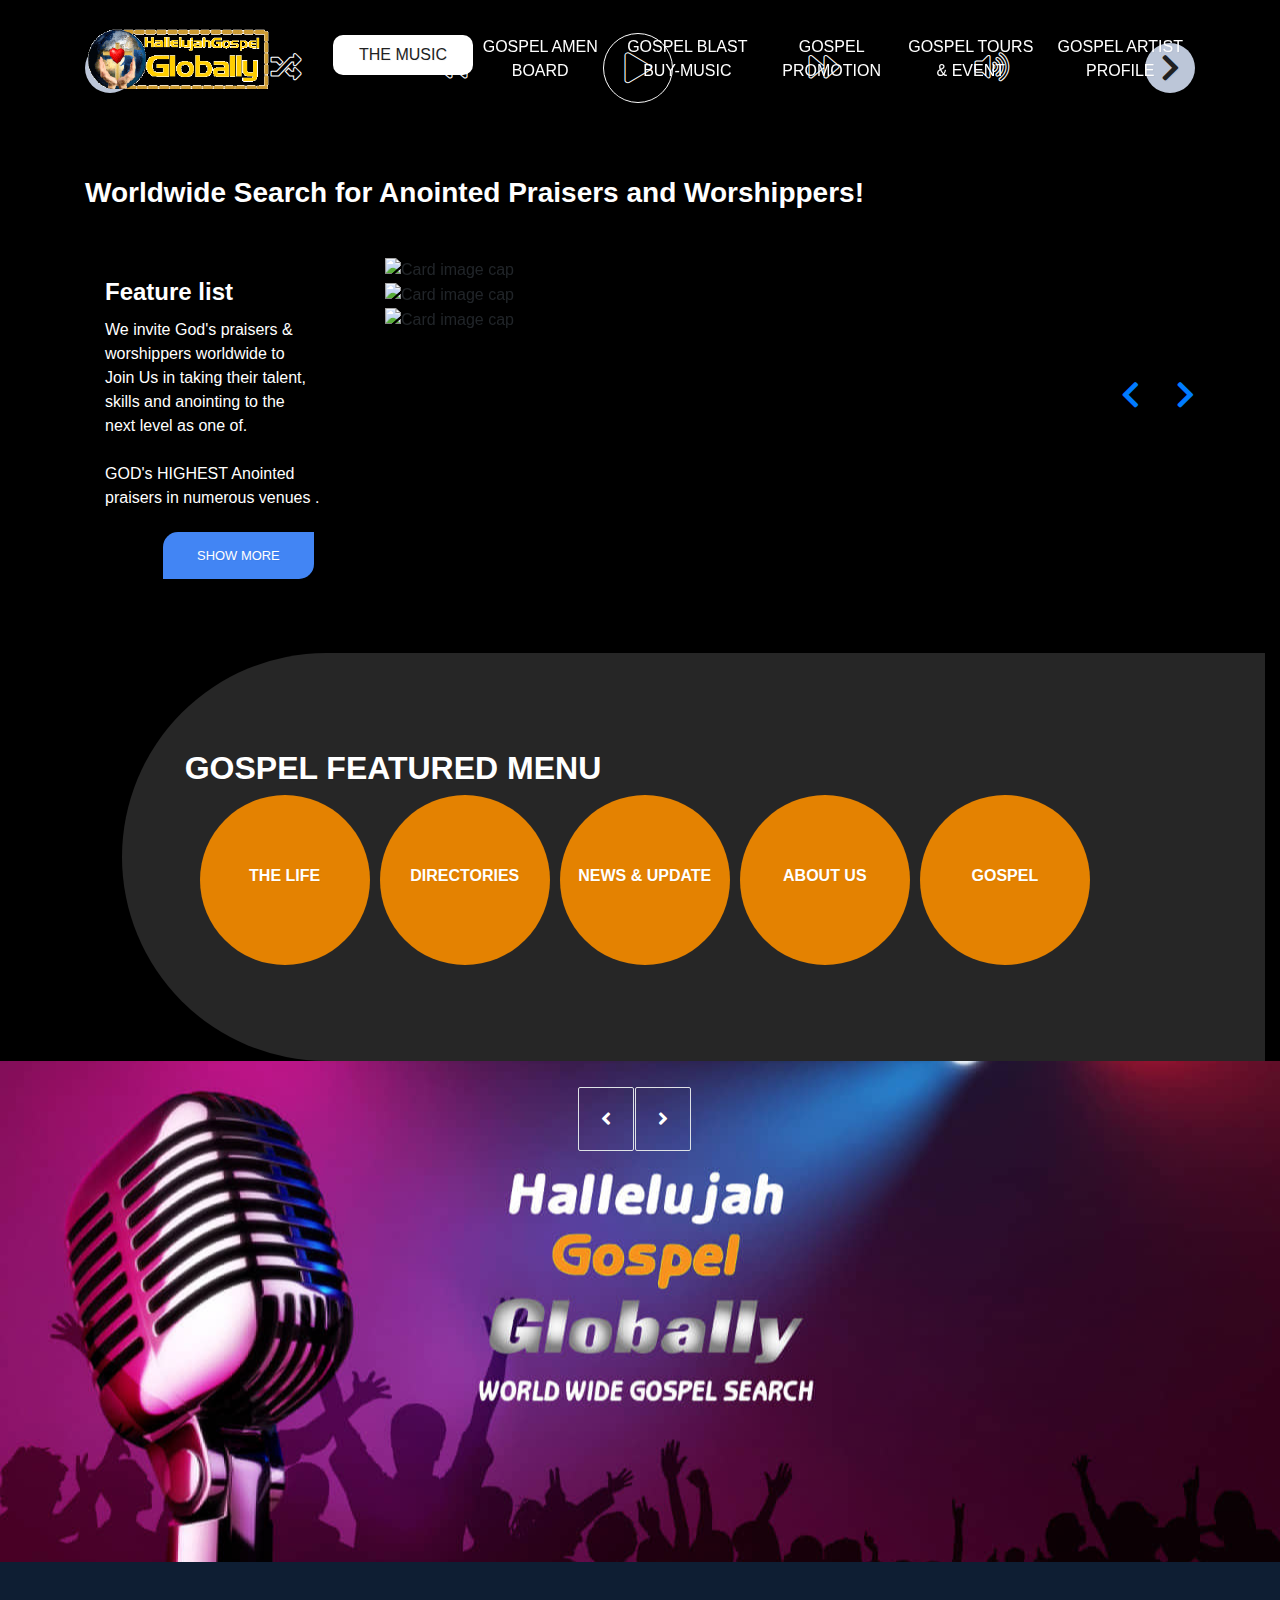
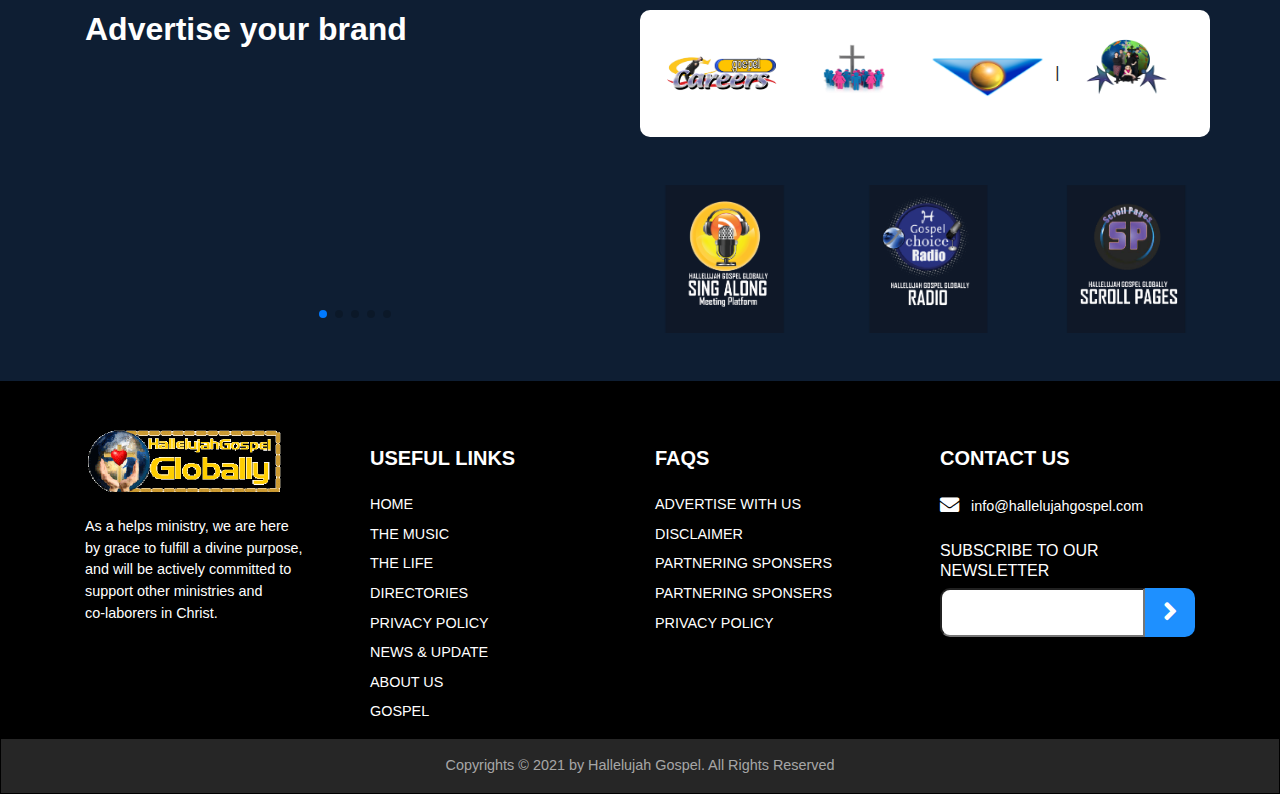
==== commit 60854a42: "Update Music.html" ====
--- a/Music.html
+++ b/Music.html
@@ -19,8 +19,11 @@
   <link rel="stylesheet" type="text/css"
     href="https://mdbootstrap.com/wp-content/themes/mdbootstrap4/css/mdb-plugins-gathered.min.css">
   <!-- !Music css -->
-  <link rel="stylesheet" href="css/custom.css">
+  <!-- <link rel="stylesheet" href="css/custom.css"> -->
   <link rel="stylesheet" href="css/Music.css">
+  <link rel="stylesheet" href="css/bootstrap.min.css" />
+  <!-- Material Design Bootstrap -->
+  <link rel="stylesheet" href="css/mdb.min.css" />
   <!-- !Music css -->
 
 
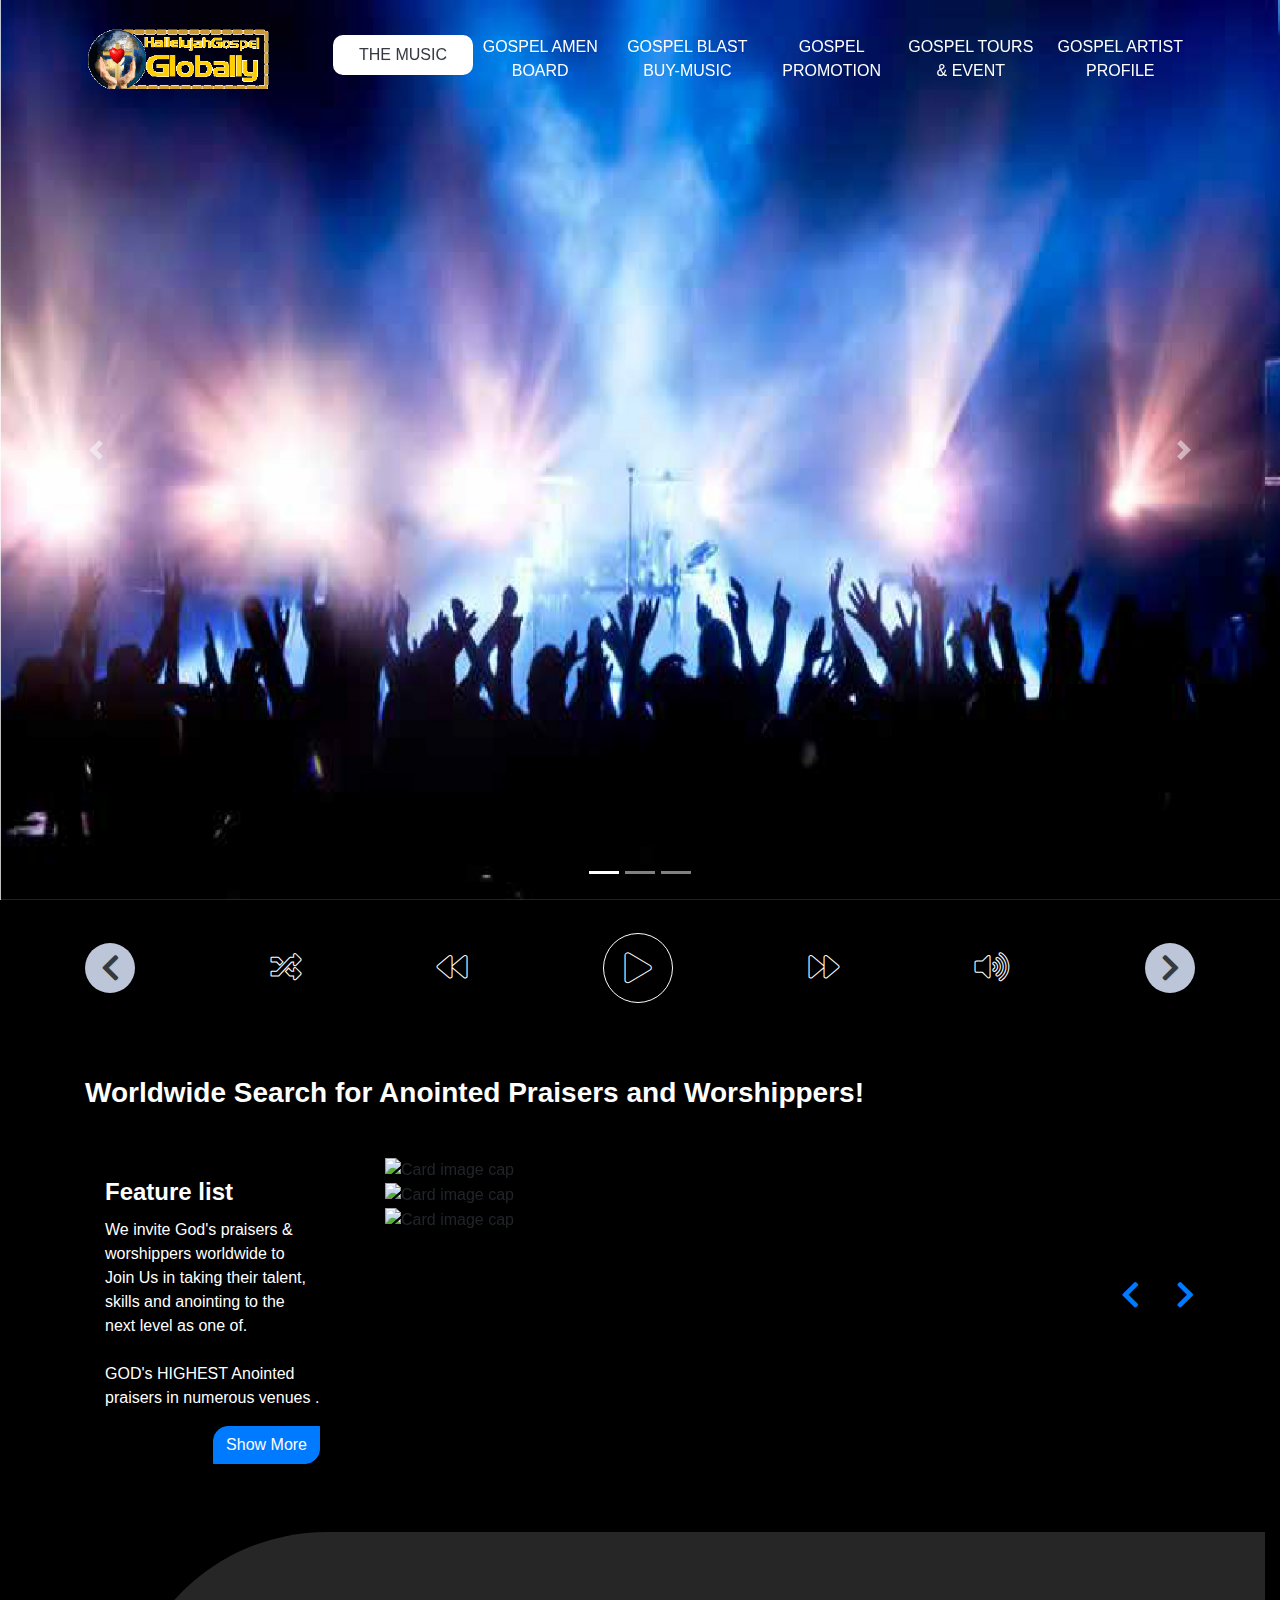
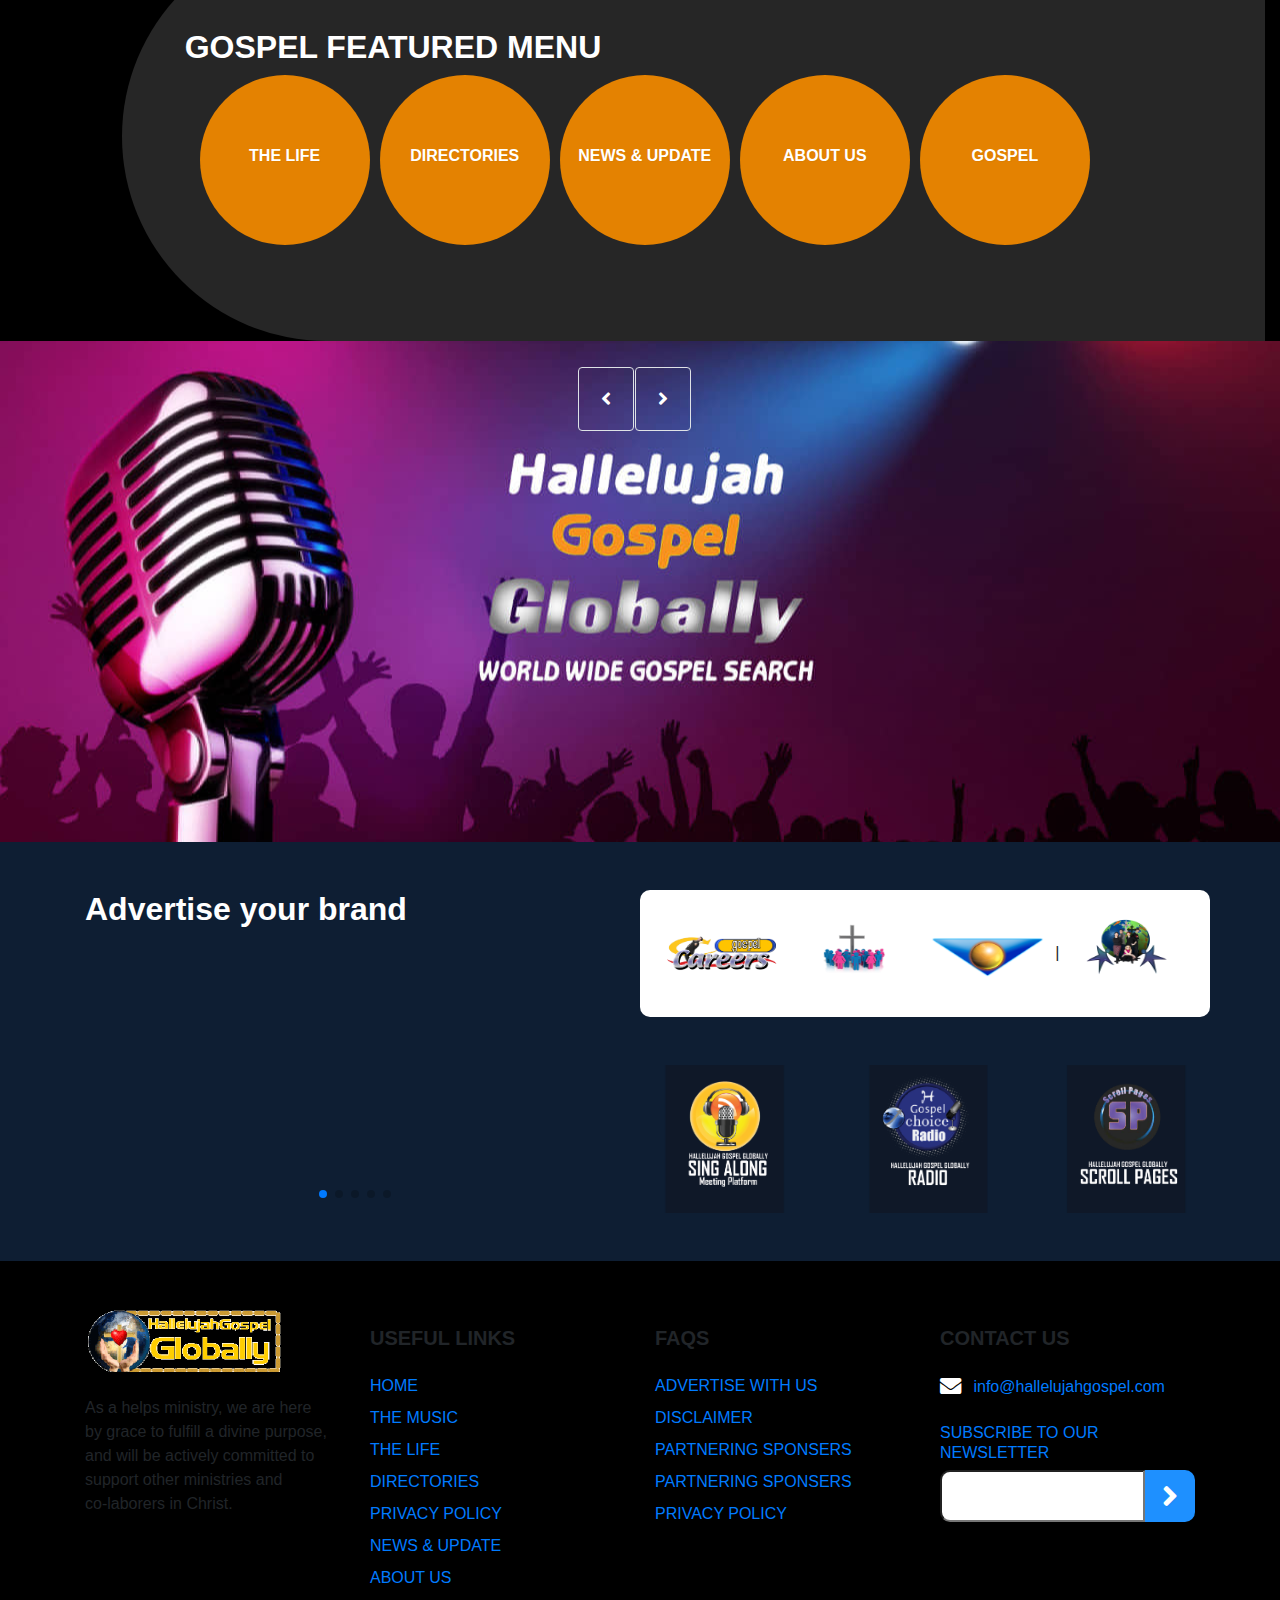
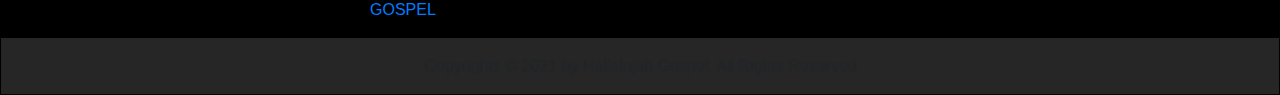
==== commit 740e2534: "Update Music.html" ====
--- a/Music.html
+++ b/Music.html
@@ -12,18 +12,18 @@
   </style>
   <link rel="stylesheet" href="https://unpkg.com/swiper/swiper-bundle.min.css" />
   <link rel="stylesheet" type="text/css" href="https://use.fontawesome.com/releases/v5.11.0/css/all.css">
-  <link rel="stylesheet" type="text/css"
-    href="https://cdnjs.cloudflare.com/ajax/libs/twitter-bootstrap/4.3.1/css/bootstrap.min.css">
+  <!-- <link rel="stylesheet" type="text/css"
+    href="https://cdnjs.cloudflare.com/ajax/libs/twitter-bootstrap/4.3.1/css/bootstrap.min.css"> -->
   <link rel="stylesheet" type="text/css"
     href="https://mdbootstrap.com/api/snippets/static/download/MDB-Pro_4.8.11/css/mdb.min.css">
-  <link rel="stylesheet" type="text/css"
-    href="https://mdbootstrap.com/wp-content/themes/mdbootstrap4/css/mdb-plugins-gathered.min.css">
+  <!-- <link rel="stylesheet" type="text/css"
+    href="https://mdbootstrap.com/wp-content/themes/mdbootstrap4/css/mdb-plugins-gathered.min.css"> -->
   <!-- !Music css -->
   <!-- <link rel="stylesheet" href="css/custom.css"> -->
   <link rel="stylesheet" href="css/Music.css">
   <link rel="stylesheet" href="css/bootstrap.min.css" />
   <!-- Material Design Bootstrap -->
-  <link rel="stylesheet" href="css/mdb.min.css" />
+  <!-- <link rel="stylesheet" href="css/mdb.min.css" /> -->
   <!-- !Music css -->
 
 
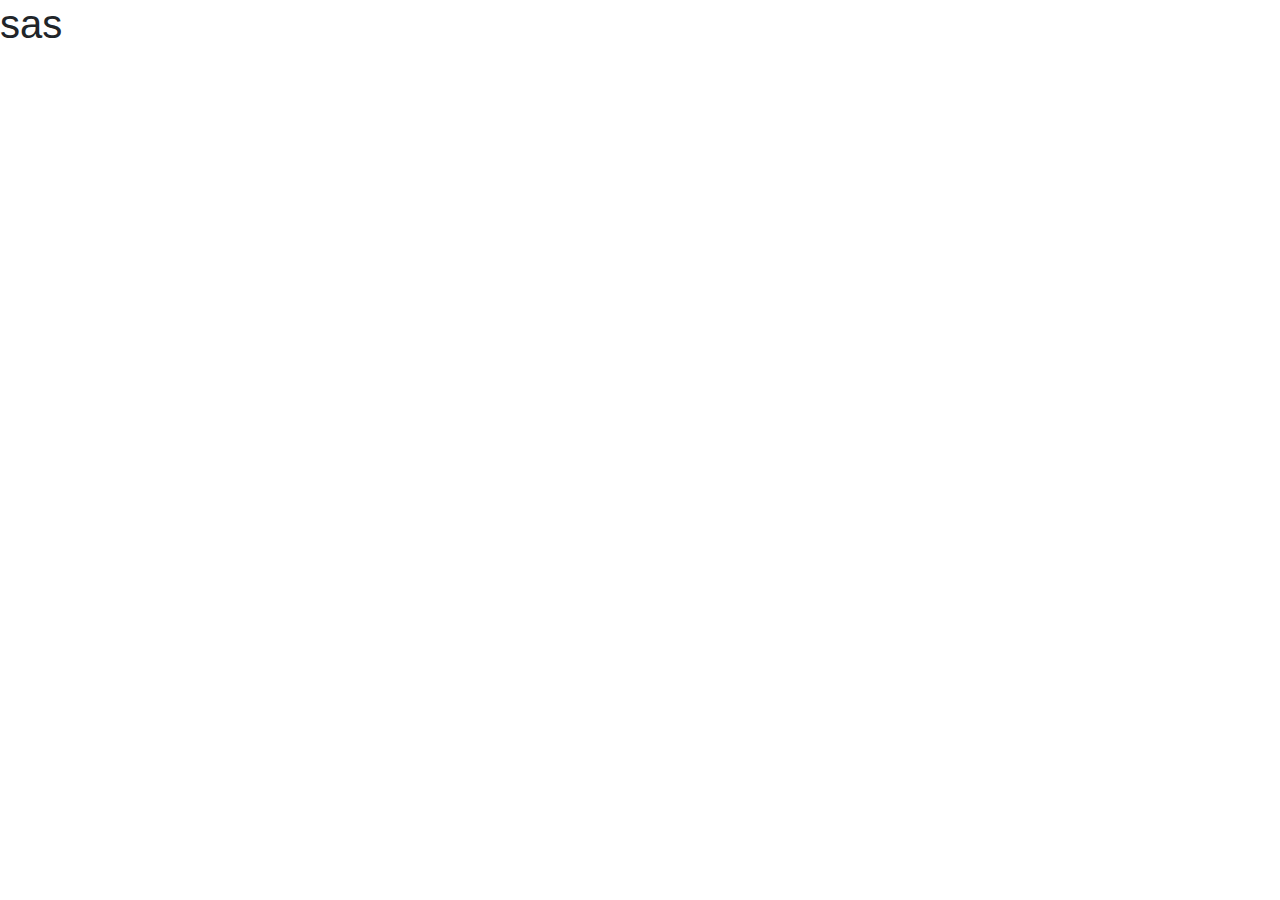
==== commit 9d15bf93: "z" ====
--- a/Music.html
+++ b/Music.html
@@ -2,1082 +2,24 @@
 <html lang="en">
 
 <head>
-  <meta charset="UTF-8">
-  <title>Hostel landing page template</title>
-  <style>
-    body {
-      margin: 0;
-      padding: 0;
-    }
-  </style>
-  <link rel="stylesheet" href="https://unpkg.com/swiper/swiper-bundle.min.css" />
-  <link rel="stylesheet" type="text/css" href="https://use.fontawesome.com/releases/v5.11.0/css/all.css">
-  <!-- <link rel="stylesheet" type="text/css"
-    href="https://cdnjs.cloudflare.com/ajax/libs/twitter-bootstrap/4.3.1/css/bootstrap.min.css"> -->
-  <link rel="stylesheet" type="text/css"
-    href="https://mdbootstrap.com/api/snippets/static/download/MDB-Pro_4.8.11/css/mdb.min.css">
-  <!-- <link rel="stylesheet" type="text/css"
-    href="https://mdbootstrap.com/wp-content/themes/mdbootstrap4/css/mdb-plugins-gathered.min.css"> -->
-  <!-- !Music css -->
-  <!-- <link rel="stylesheet" href="css/custom.css"> -->
-  <link rel="stylesheet" href="css/Music.css">
+  <meta charset="UTF-8" />
+  <meta name="viewport" content="width=device-width, initial-scale=1, shrink-to-fit=no" />
+  <meta http-equiv="x-ua-compatible" content="ie=edge" />
+  <title>GOSPEL-HALLEL</title>
+  <!-- Bootstrap core CSS -->
   <link rel="stylesheet" href="css/bootstrap.min.css" />
   <!-- Material Design Bootstrap -->
-  <!-- <link rel="stylesheet" href="css/mdb.min.css" /> -->
-  <!-- !Music css -->
-
+  <link rel="stylesheet" href="css/mdb.min.css" />
+  <!-- Your custom styles (optional) -->
 
 </head>
 
-<body class="hostel-lp">
+<body>
+  <h1>sas</h1>
 
 
 
 
-  <!--Navigation & Intro-->
-  <header>
-
-    <!-- Navbar -->
-    <nav class="navbar p-0 navbar-expand-lg navbar-dark fixed-top scrolling-navbar">
-      <div class="container  mt-4 ">
-
-        <a class="navbar-brand  " href="#">
-          <img src="img/first.png" height="60" alt="mdb logo">
-        </a>
-
-        <!-- Collapse button -->
-        <button class="navbar-toggler " type="button" data-toggle="collapse" data-target="#basicExampleNav"
-          aria-controls="basicExampleNav" aria-expanded="false" aria-label="Toggle navigation">
-          <span class="navbar-toggler-icon"></span>
-          <!-- <i class="fas fa-bars fa-2x"></i> -->
-
-        </button>
-
-        <!-- Links -->
-        <div class="collapse navbar-collapse ml-5  " id="basicExampleNav">
-
-          <!-- Left -->
-          <ul class="navbar-nav ml-auto  navbar-nav">
-            <!-- <li class="nav-item text-center  nav1 mt-2">
-              <a class="nav-link waves-effect text-dark" href="https://mdbootstrap.com/docs/jquery/" target="_blank">THE
-                MUSIC</a>
-            </li> -->
-            <li class="nav-item text-center">
-              <a class="nav-link waves-effect text-white  nav1 mt-2 text-dark"
-                href="https://mdbootstrap.com/docs/angular/" target="_blank">THE MUSIC
-              </a>
-            </li>
-            <li class="nav-item text-center">
-              <a class="nav-link waves-effect text-white" href="https://mdbootstrap.com/docs/angular/"
-                target="_blank">GOSPEL AMEN
-                BOARD</a>
-            </li>
-            <li class="nav-item text-center">
-              <a class="nav-link waves-effect text-white" href="https://mdbootstrap.com/docs/react/"
-                target="_blank">GOSPEL BLAST
-                BUY-MUSIC</a>
-            </li>
-            <li class="nav-item text-center">
-              <a class="nav-link waves-effect text-white" href="https://mdbootstrap.com/docs/vue/"
-                target="_blank">GOSPEL
-                PROMOTION</a>
-            </li>
-
-            <li class="nav-item text-center">
-              <a class="nav-link waves-effect text-white" href="https://mdbootstrap.com/docs/vue/"
-                target="_blank">GOSPEL
-                TOURS & EVENT</a>
-            </li>
-
-            <li class="nav-item text-center">
-              <a class="nav-link waves-effect text-white" href="https://mdbootstrap.com/docs/vue/"
-                target="_blank">GOSPEL
-                ARTIST PROFILE</a>
-            </li>
-          </ul>
-
-          <!-- Right -->
-          <!-- <ul class="navbar-nav nav-flex-icons b1">
-            <li class="nav-item">
-              <a href="https://www.facebook.com/mdbootstrap" class="nav-link waves-effect" target="_blank">
-                <i class="fab fa-facebook-f"></i>
-              </a>
-            </li>
-            <li class="nav-item">
-              <a href="https://twitter.com/MDBootstrap" class="nav-link waves-effect" target="_blank">
-                <i class="fab fa-twitter"></i>
-              </a>
-            </li>
-            <li class="nav-item">
-              <a href="https://github.com/mdbootstrap/bootstrap-material-design" class="nav-link waves-effect"
-                target="_blank">
-                <i class="fab fa-github"></i>
-              </a>
-            </li>
-            <li class="nav-item">
-              <a href="https://mdbootstrap.com/docs/jquery/newsletter/"
-                class="nav-link border border-light rounded waves-effect mr-2" target="_blank">
-                <i class="fas fa-envelope mr-1"></i>Newsletter
-              </a>
-            </li>
-          </ul> -->
-
-        </div>
-
-      </div>
-
-    </nav>
-
-    <!-- Intro Section -->
-    <div id="home" class="view jarallax " data-jarallax="{&quot;speed&quot;: 0.2}">
-      <div class="mask  rgba-black-slight">
-        <!--Carousel Wrapper-->
-        <div id="carousel-example-1z" class="carousel slide carousel-fade" data-ride="carousel">
-          <!--Indicators-->
-          <ol class="carousel-indicators">
-            <li data-target="#carousel-example-1z" data-slide-to="0" class="active"></li>
-            <li data-target="#carousel-example-1z" data-slide-to="1"></li>
-            <li data-target="#carousel-example-1z" data-slide-to="2"></li>
-          </ol>
-          <!--/.Indicators-->
-          <!--Slides-->
-          <div class="carousel-inner" role="listbox">
-            <!--First slide-->
-            <div class="carousel-item active">
-              <img class="d-block w-100" src="img/Music/music1.jpg" alt="First slide" style="height: 100vh;">
-            </div>
-            <!--/First slide-->
-            <!--Second slide-->
-            <div class="carousel-item">
-              <img class="d-block w-100 " src="https://mdbootstrap.com/img/Photos/Slides/img%20(129).jpg"
-                alt="Second slide">
-            </div>
-            <!--/Second slide-->
-            <!--Third slide-->
-            <div class="carousel-item">
-              <img class="d-block w-100" src="https://mdbootstrap.com/img/Photos/Slides/img%20(70).jpg"
-                alt="Third slide">
-            </div>
-            <!--/Third slide-->
-          </div>
-          <!--/.Slides-->
-          <!--Controls-->
-          <a class="carousel-control-prev" href="#carousel-example-1z" role="button" data-slide="prev">
-            <span class="carousel-control-prev-icon" aria-hidden="true"></span>
-            <span class="sr-only">Previous</span>
-          </a>
-          <a class="carousel-control-next" href="#carousel-example-1z" role="button" data-slide="next">
-            <span class="carousel-control-next-icon" aria-hidden="true"></span>
-            <span class="sr-only">Next</span>
-          </a>
-          <!--/.Controls-->
-        </div>
-        <!--/.Carousel Wrapper-->
-      </div>
-    </div>
-    <!-- /Intro Section -->
-
-  </header>
-  <!--/Navigation & Intro-->
-  <div class="container-fluid music-section " style="border: 1px solid black !important;">
-    <br>
-    <div class="controls container mt-2 ">
-      <div class="option" style="display: flex;
-      justify-content: center;
-      align-items: center;"><i class="fas  fa-chevron-left text-dark"></i></div>
-      <div class="volume"><i class="fas fa-random  text-white"></i></div>
-      <div class="previous"><i class="fas fa-backward"></i></div>
-      <div class="play " style="display: flex;
-      justify-content: center;
-      align-items: center;"><i class="fas fa-play"></i></div>
-      <!-- <div class="pause"><i class="fas fa-pause"></i></div> -->
-      <div class="next"><i class="fas fa-forward"></i></div>
-      <div class="shuffle "><i class="fas  fa-volume-up text-white"></i></div>
-      <div class="add " style="display: flex;
-      justify-content: center;
-      align-items: center;">
-        <i class="fas fa-chevron-right text-dark"></i>
-      </div>
-    </div><br><br><br>
-  </div>
-
-  <!-- ! world wide search  starrt-->
-  <div class="container-fluid search ">
-    <h3 class="container text-white font-weight-bold wwheading">Worldwide Search for Anointed Praisers and
-      Worshippers!
-    </h3>
-    <div class="container  mt-5 ">
-      <div class="row">
-        <div class="col-md-3 col-12 ">
-          <!-- Card -->
-          <div class=" " style="background-color: black;">
-            <!-- Card content -->
-            <div class="card-body">
-              <!-- Title -->
-              <h4 class="card-title text-white font-weight-bold p-0">Feature list</h4>
-              <!-- Text -->
-              <p class="card-text text-white">We invite God's praisers & <br>
-                worshippers worldwide to <br> Join Us
-                in taking their talent, <br> skills and
-                anointing to the <br> next level as one
-                of.<br /><br />
-                GOD's HIGHEST Anointed <br> praisers in
-                numerous venues .
-              </p>
-              <!-- Button -->
-              <div class=" text-right">
-                <a href="#" style="border-radius: 15px 0px;" class="  btn btn-primary">Show More</a>
-              </div>
-            </div>
-          </div>
-          <!-- Card -->
-        </div>
-        <div class="col-md-9 col-12 ">
-          <section id="room">
-
-            <!--Carousel Wrapper-->
-            <div id="multi-item-example" class="carousel slide carousel-multi-item" data-ride="carousel">
-              <!--Slides-->
-              <div class="carousel-inner" role="listbox">
-
-                <!--First slide-->
-                <div class="carousel-item active">
-
-                  <div class="col-md-4   d-md-block">
-                    <img class=""
-                      src="https://hallelujahgospel.org/storage/app/uploads/music/images/0LU6ILqP7BoEpcmpM3N1LT4wmwDGbo842Gp91z6E.png"
-                      alt="Card image cap" height="350px">
-                  </div>
-
-                  <div class="col-md-4   d-none d-md-block">
-                    <img class=""
-                      src="https://hallelujahgospel.org/storage/app/uploads/music/images/3Sn5mYhroWTBzDQVQvMQePhylHcTySngE2S8RN3m.jpeg"
-                      alt="Card image cap" height="350px">
-                  </div>
-
-                  <div class="col-md-4  d-none d-md-block">
-                    <img class=""
-                      src="https://hallelujahgospel.org/storage/app/uploads/music/images/nFdtf33Xd003HJ2DHrKDmmshVpl4DHgeJoAMmgwF.png"
-                      alt="Card image cap" height="350px">
-                  </div>
-
-                </div>
-                <!--/.First slide-->
-
-                <!--Second slide-->
-                <div class="carousel-item">
-
-                  <div class="col-md-4   d-md-block">
-                    <img class=""
-                      src="https://hallelujahgospel.org/storage/app/uploads/music/images/0LU6ILqP7BoEpcmpM3N1LT4wmwDGbo842Gp91z6E.png"
-                      alt="Card image cap" height="350px">
-                  </div>
-
-                  <div class="col-md-4  d-none d-md-block">
-                    <img class=""
-                      src="https://hallelujahgospel.org/storage/app/uploads/music/images/0LU6ILqP7BoEpcmpM3N1LT4wmwDGbo842Gp91z6E.png"
-                      alt="Card image cap" height="350px">
-                  </div>
-
-                  <div class="col-md-4  d-none d-md-block">
-                    <img class=""
-                      src="https://hallelujahgospel.org/storage/app/uploads/music/images/0LU6ILqP7BoEpcmpM3N1LT4wmwDGbo842Gp91z6E.png"
-                      alt="Card image cap" height="350px">
-                  </div>
-                </div>
-                <!--/.Second slide-->
-
-              </div>
-              <!--/.Slides-->
-              <!--Controls-->
-              <div class="controls-top  text-right mt-5">
-                <a class="mr-3" href="#multi-item-example" data-slide="prev">
-                  <i class="fas fa-chevron-left info-text"></i>
-                </a>
-                <a class="ml-3" href="#multi-item-example" data-slide="next">
-                  <i class="fas fa-chevron-right info-text"></i>
-                </a>
-              </div>
-              <!--/.Controls-->
-
-            </div>
-            <!--/.Carousel Wrapper-->
-
-          </section>
-        </div>
-      </div>
-    </div>
-    <!-- <div class="container-fluid b1 " style="background-color: black; ">
-
-      <div class="row ">
-        <div class="col-md-1 "></div>
-        <div class="col-md-11 ">
-          <div class="container-fluid mt-5 featured-menu"><br><br><br><br>
-            <h2 class="ml-5 font-weight-bold text-white gfm">GOSPEL FEATURED MENU</h2>
-
-            <div class="row  ml-5 ">
-              <div class="col-md-2 col-6">
-                <div class="circle" style="
-                    display: flex;
-                    justify-content: center;
-                    align-items: center;">
-                  <h6 class="text-white font-weight-bold">THE LIFE</h6>
-                </div>
-              </div>
-              <div class=" col-md-2 col-6">
-                <div class="circle" style="
-                    display: flex;
-                    justify-content: center;
-                    align-items: center;">
-                  <h6 class="text-white font-weight-bold">DIRECTORIES</h6>
-                </div>
-              </div>
-              <div class=" col-md-2 col-6 circle-top">
-                <div class="circle" style="
-                    display: flex;
-                    justify-content: center;
-                    align-items: center;">
-                  <h6 class="text-white font-weight-bold text-center">NEWS & UPDATE</h6>
-                </div>
-              </div>
-              <div class="col-md-2 col-6 circle-top">
-                <div class="circle" style="
-                    display: flex;
-                    justify-content: center;
-                    align-items: center;">
-                  <h6 class="text-white font-weight-bold">ABOUT US</h6>
-                </div>
-              </div>
-              <div class="col-md-2 col-6 circle-top">
-                <div class="circle" style="
-                    display: flex;
-                    justify-content: center;
-                    align-items: center;">
-                  <h6 class="text-white font-weight-bold">GOSPEL</h6>
-                </div>
-              </div>
-            </div><br><br><br><br>
-
-          </div>
-        </div>
-
-      </div>
-
-    </div> -->
-  </div>
-  <!-- ! world wide search end-->
-  <div class="container-fluid  " style="background-color: black; ">
-    <div class="row ">
-      <div class="col-md-1 "></div>
-      <div class="col-md-11 ">
-        <div class="container-fluid mt-5 featured-menu"><br><br><br><br>
-          <h2 class="ml-5 font-weight-bold text-white gfm">GOSPEL FEATURED MENU</h2>
-          <div class="row  ml-5 ">
-            <div class="col-md-2 col-6">
-              <div class="circle" style="
-                  display: flex;
-                  justify-content: center;
-                  align-items: center;">
-                <h6 class="text-white font-weight-bold">THE LIFE</h6>
-              </div>
-            </div>
-            <div class=" col-md-2 col-6">
-              <div class="circle" style="
-                  display: flex;
-                  justify-content: center;
-                  align-items: center;">
-                <h6 class="text-white font-weight-bold">DIRECTORIES</h6>
-              </div>
-            </div>
-            <div class=" col-md-2 col-6 circle-top">
-              <div class="circle" style="
-                  display: flex;
-                  justify-content: center;
-                  align-items: center;">
-                <h6 class="text-white font-weight-bold text-center">NEWS & UPDATE</h6>
-              </div>
-            </div>
-            <div class="col-md-2 col-6 circle-top">
-              <div class="circle" style="
-                  display: flex;
-                  justify-content: center;
-                  align-items: center;">
-                <h6 class="text-white font-weight-bold">ABOUT US</h6>
-              </div>
-            </div>
-            <div class="col-md-2 col-6 circle-top">
-              <div class="circle" style="
-                  display: flex;
-                  justify-content: center;
-                  align-items: center;">
-                <h6 class="text-white font-weight-bold">GOSPEL</h6>
-              </div>
-            </div>
-          </div><br><br><br><br>
-        </div>
-      </div>
-    </div>
-  </div>
-  <!-- ! World wide sections Start -->
-  <div class="container-fluid world-wide-section "><br><br>
-    <div class="container">
-      <div class="row ">
-        <div id="slider-carousel" class="owl-carousel ">
-          <div class="card ">
-            <img
-              src="https://hallelujahgospel.org/storage/app/uploads/music/images/MFmpcU4Ir4bAqT9B8WQDQYEfMY8LLqy5dGONwqI4.jpeg"
-              alt="" width="320px" height="300px" style="border: 10px solid white;" class="v" />
-            <div class="overlaya cardxa  ">
-              <div class="over-div ">
-                <h6 class="text-white text-center mt-2 font-weight-bold">Gary Wyatt <br>
-                  Born To Wors</h6>
-                <ul style="list-style: none;" class="text-white d-flex">
-                  <li>
-                    <i class="fas ml-2 fa-thumbs-up text-center">
-                      <p class="mt-1 mr-1" style="font-size: 11px; font-weight:100 !important ;">4 Amens</p>
-                    </i>
-                  </li>
-                  <li class=" ml-2">
-                    <i class="far fa-comment text-center">
-                      <p class="mt-1 mr-1" style="font-size: 11px; font-weight:100 !important ;">0 Comments</p>
-                    </i>
-                  </li>
-                  <li class=" ml-2 mr-4">
-                    <i class="fas fa-eye text-center">
-                      <p class="mt-1 mr-1" style="font-size: 11px; font-weight:100 !important ;">800 views</p>
-                    </i>
-                  </li>
-                </ul>
-              </div>
-            </div>
-          </div>
-
-          <div class="card  aut-content ">
-            <img
-              src="https://hallelujahgospel.org/storage/app/uploads/music/images/MFmpcU4Ir4bAqT9B8WQDQYEfMY8LLqy5dGONwqI4.jpeg"
-              alt="" width="320px" height="300px" style="border: 10px solid white;" class="v" />
-            <div class="overlaya cardxa  ">
-              <div class="over-div ">
-                <h6 class="text-white text-center mt-2 font-weight-bold">Gary Wyatt <br>
-                  Born To Wors</h6>
-                <ul style="list-style: none;" class="text-white d-flex">
-                  <li>
-                    <i class="fas ml-2 fa-thumbs-up text-center">
-                      <p class="mt-1 mr-1" style="font-size: 11px; font-weight:100 !important ;">4 Amens</p>
-                    </i>
-                  </li>
-                  <li class=" ml-2">
-                    <i class="far fa-comment text-center">
-                      <p class="mt-1 mr-1" style="font-size: 11px; font-weight:100 !important ;">0 Comments</p>
-                    </i>
-                  </li>
-                  <li class=" ml-2 mr-4">
-                    <i class="fas fa-eye text-center">
-                      <p class="mt-1 mr-1" style="font-size: 11px; font-weight:100 !important ;">800 views</p>
-                    </i>
-                  </li>
-                </ul>
-              </div>
-            </div>
-          </div>
-
-          <div class="card  aut-contenta  ">
-            <img
-              src="https://hallelujahgospel.org/storage/app/uploads/music/images/MFmpcU4Ir4bAqT9B8WQDQYEfMY8LLqy5dGONwqI4.jpeg"
-              alt="" width="320px" height="300px" style="border: 10px solid white;" class="v" />
-            <div class="overlaya cardxa  ">
-              <div class="over-div ">
-                <h6 class="text-white text-center mt-2 font-weight-bold">Gary Wyatt <br>
-                  Born To Wors</h6>
-                <ul style="list-style: none;" class="text-white d-flex">
-                  <li>
-                    <i class="fas ml-2 fa-thumbs-up text-center">
-                      <p class="mt-1 mr-1" style="font-size: 11px; font-weight:100 !important ;">4 Amens</p>
-                    </i>
-                  </li>
-                  <li class=" ml-2">
-                    <i class="far fa-comment text-center">
-                      <p class="mt-1 mr-1" style="font-size: 11px; font-weight:100 !important ;">0 Comments</p>
-                    </i>
-                  </li>
-                  <li class=" ml-2 mr-4">
-                    <i class="fas fa-eye text-center">
-                      <p class="mt-1 mr-1" style="font-size: 11px; font-weight:100 !important ;">800 views</p>
-                    </i>
-                  </li>
-                </ul>
-              </div>
-            </div>
-          </div>
-
-
-          <div class="card  aut-contentb">
-            <img
-              src="https://hallelujahgospel.org/storage/app/uploads/music/images/MFmpcU4Ir4bAqT9B8WQDQYEfMY8LLqy5dGONwqI4.jpeg"
-              alt="" width="320px" height="300px" style="border: 10px solid white;" class="v" />
-            <div class="overlaya cardxa  ">
-              <div class="over-div ">
-                <h6 class="text-white text-center mt-2 font-weight-bold">Gary Wyatt <br>
-                  Born To Wors</h6>
-                <ul style="list-style: none;" class="text-white d-flex">
-                  <li>
-                    <i class="fas ml-2 fa-thumbs-up text-center">
-                      <p class="mt-1 mr-1" style="font-size: 11px; font-weight:100 !important ;">4 Amens</p>
-                    </i>
-                  </li>
-                  <li class=" ml-2">
-                    <i class="far fa-comment text-center">
-                      <p class="mt-1 mr-1" style="font-size: 11px; font-weight:100 !important ;">0 Comments</p>
-                    </i>
-                  </li>
-                  <li class=" ml-2 mr-4">
-                    <i class="fas fa-eye text-center">
-                      <p class="mt-1 mr-1" style="font-size: 11px; font-weight:100 !important ;">800 views</p>
-                    </i>
-                  </li>
-                </ul>
-              </div>
-            </div>
-          </div>
-
-
-          <div class="card  aut-contentc ">
-            <img
-              src="https://hallelujahgospel.org/storage/app/uploads/music/images/MFmpcU4Ir4bAqT9B8WQDQYEfMY8LLqy5dGONwqI4.jpeg"
-              alt="" width="320px" height="300px" style="border: 10px solid white;" class="v" />
-            <div class="overlaya cardxa  ">
-              <div class="over-div ">
-                <h6 class="text-white text-center mt-2 font-weight-bold">Gary Wyatt <br>
-                  Born To Wors</h6>
-                <ul style="list-style: none;" class="text-white d-flex">
-                  <li>
-                    <i class="fas ml-2 fa-thumbs-up text-center">
-                      <p class="mt-1 mr-1" style="font-size: 11px; font-weight:100 !important ;">4 Amens</p>
-                    </i>
-                  </li>
-                  <li class=" ml-2">
-                    <i class="far fa-comment text-center">
-                      <p class="mt-1 mr-1" style="font-size: 11px; font-weight:100 !important ;">0 Comments</p>
-                    </i>
-                  </li>
-                  <li class=" ml-2 mr-4">
-                    <i class="fas fa-eye text-center">
-                      <p class="mt-1 mr-1" style="font-size: 11px; font-weight:100 !important ;">800 views</p>
-                    </i>
-                  </li>
-                </ul>
-              </div>
-            </div>
-          </div>
-
-        </div>
-
-        <!-- <div class="customNavigation  text-right" style="border: 10px solid red;">
-            <a class="btn gray prev"><i class="icon ion-ios-arrow-left"></i></a>
-            <a class="btn gray next"><i class="icon ion-ios-arrow-right"></i></a>
-          </div> -->
-
-      </div>
-      <div class="customNavigation  text-center" style="margin-top: -20px;">
-        <a class="btn  prev border" style="background-color: transparent !important; ">
-          <i class="fas fa-angle-left"></i></a>
-        <a class="btn next border" style="background-color: transparent !important;"><i
-            class="fas fa-angle-right"></i></a>
-      </div>
-
-    </div>
-  </div>
-
-
-  <!-- ! Brand start -->
-  <div class="container-fluid brand ">
-    <div class="container">
-
-      <div class="row">
-        <div class="col-md-6 col-12 ">
-          <h2 class="text-white mt-5 font-weight-bold">Advertise your brand</h2>
-          <div>
-            <!-- <img
-              src="https://hallelujahgospel.org/storage/app/uploads/announcements/DetYqgf4eV0febrZdGrQ8UdVFhfl6bSlmWoEQQQ6.jpeg"
-              alt="" width="414px" height="403px" class="img-fluid"> -->
-            <!-- Swiper -->
-            <div class="swiper-container">
-              <div class="swiper-wrapper">
-                <div class="swiper-slide">
-                  <img
-                    src="https://hallelujahgospel.org/storage/app/uploads/announcements/DetYqgf4eV0febrZdGrQ8UdVFhfl6bSlmWoEQQQ6.jpeg"
-                    alt="" width="100%" height="403px" class="img-fluid">
-                </div>
-                <div class="swiper-slide">
-                  <img
-                    src="https://hallelujahgospel.org/storage/app/uploads/announcements/DetYqgf4eV0febrZdGrQ8UdVFhfl6bSlmWoEQQQ6.jpeg"
-                    alt="" width="100%" height="403px" class="img-fluid">
-                </div>
-                <div class="swiper-slide"><img
-                    src="https://hallelujahgospel.org/storage/app/uploads/announcements/DetYqgf4eV0febrZdGrQ8UdVFhfl6bSlmWoEQQQ6.jpeg"
-                    alt="" width="100%" height="403px" class="img-fluid"></div>
-                <div class="swiper-slide"><img
-                    src="https://hallelujahgospel.org/storage/app/uploads/announcements/DetYqgf4eV0febrZdGrQ8UdVFhfl6bSlmWoEQQQ6.jpeg"
-                    alt="" width="100%" height="403px" class="img-fluid"></div>
-                <div class="swiper-slide"><img
-                    src="https://hallelujahgospel.org/storage/app/uploads/announcements/DetYqgf4eV0febrZdGrQ8UdVFhfl6bSlmWoEQQQ6.jpeg"
-                    alt="" width="100%" height="403px" class="img-fluid"></div>
-              </div>
-              <!-- Add Pagination -->
-              <div class="swiper-pagination"></div>
-            </div>
-          </div>
-        </div>
-        <div class="col-md-6 col-12 mt-5 text-center p-0 ">
-          <div class="" style="background-color: white; border-radius: 10px;">
-            <img src="img/Brand/Brand1.png" alt="" width="128px" height="79px" class="mt-4 mb-4">
-            <img src="img/Brand/Brand2.png" alt="" width="128px" height="79px" class="mt-4 mb-4">
-            <img src="img/Brand/Brand3.png" alt="" width="128px" height="79px" class="mt-4 mb-4">
-            | <img src="img/Brand/Brand4.png" alt="" width="128px" height="79px" class="mt-4 mb-4">
-          </div>
-
-          <div class="mt-5">
-            <div class="row">
-              <div class="col-md-4 col-6 ">
-                <img src="img/Brand/Brand5.png" alt="" height="148px" width="148px">
-              </div>
-              <div class="col-md-4 col-6 ">
-                <img src="img/Brand/Brand6.png" alt="" height="148px" width="148px">
-              </div>
-              <div class="col-md-4 col-6 " class="text-center">
-                <img src="img/Brand/Brand7.png" alt="" height="148px" width="148px">
-              </div>
-            </div>
-          </div>
-        </div>
-      </div>
-    </div><br><br>
-  </div>
-
-  <!-- ! Brand end -->
-  <!-- ! Footer -->
-  <footer class="  page-footer font-small " style="background-color: black; border: 1px solid black;">
-    <!-- Footer Links -->
-    <div class="container text-center text-md-left ">
-      <!-- Grid row -->
-      <div class="row  mt-5">
-        <!-- Grid column -->
-        <div class=" col-md-3 ">
-          <!-- Links -->
-          <img src="img/first.png" alt="" width="196px" height="62px">
-          <p class="mt-4 text-justify footer-p">As a helps ministry, we are here <br>
-            by grace to fulfill a divine purpose,<br>
-            and will be actively committed to<br>
-            support other ministries and<br>
-            co-laborers in Christ.</p>
-        </div>
-        <!-- Grid column -->
-        <hr class="clearfix w-100 d-md-none">
-        <!-- Grid column -->
-        <div class="col-md-3   mt-3  ">
-
-          <!-- Links -->
-          <h5 class="text-uppercase font-weight-bold">Useful links</h5>
-
-          <ul class="list-unstyled mt-4 ">
-            <li>
-              <a href="#!">HOME
-              </a>
-            </li>
-            <li class="mt-2">
-              <a href="#!">THE MUSIC
-              </a>
-            </li>
-            <li class="mt-2">
-              <a href="#!">THE LIFE</a>
-            </li>
-            <li class="mt-2">
-              <a href="#!">DIRECTORIES</a>
-            </li>
-            <li class="mt-2">
-              <a href="#!">PRIVACY POLICY</a>
-            </li>
-            <li class="mt-2">
-              <a href="#!">NEWS & UPDATE</a>
-            </li>
-            <li class="mt-2">
-              <a href="#!">ABOUT US</a>
-            </li>
-            <li class="mt-2">
-              <a href="#!">GOSPEL</a>
-            </li>
-          </ul>
-
-        </div>
-        <!-- Grid column -->
-
-        <!-- <div class="col-md-3 mx-auto  text-center b1">
-
-        <h5 class="font-weight-bold text-uppercase mt-3 mb-4">Useful links </h5>
-        <ul class="list-unstyled  ">
-          <li class="text-center ">
-            <a href="#!">HOME</a>
-          </li>
-          <li>
-            <a href="#!">THE MUSIC</a>
-          </li>
-          <li>
-            <a href="#!">THE LIFE</a>
-          </li>
-          <li>
-            <a href="#!">DIRECTORIES</a>
-          </li>
-
-          <li>
-            <a href="#!">NEWS & UPDATE</a>
-          </li>
-
-          <li>
-            <a href="#!">ABOUT US</a>
-          </li>
-
-          <li>
-            <a href="#!">GOSPEL</a>
-          </li>
-        </ul>
-      </div> -->
-        <!-- Grid column -->
-
-        <hr class="clearfix w-100 d-md-none">
-        <!-- Grid column -->
-        <!-- <div class="col-md-3 mx-auto  text-center">
-
-        <h5 class="font-weight-bold text-uppercase mt-3 mb-4 ">FAQS </h5>
-
-        <ul class="list-unstyled b1 d-flex " style="flex-direction: column;">
-          <li>
-            <a href="#!">ADVERTISE WITH US</a>
-          </li>
-          <li>
-            <a href="#!">DISCLAIMER</a>
-          </li>
-          <li>
-            <a href="#!">PARTNERING SPONSERS</a>
-          </li>
-          <li>
-            <a href="#!">TERM OF USE
-            </a>
-          </li>
-          <li>
-            <a href="#!">PRIVACY POLICY</a>
-          </li>
-        </ul>
-      </div> -->
-
-        <!-- Grid column -->
-        <div class="col-md-3 mb-md-0 mb-3 mt-3 ">
-
-          <!-- Links -->
-          <h5 class="text-uppercase font-weight-bold">FAQS</h5>
-
-          <ul class="list-unstyled mt-4 ">
-            <li>
-              <a href="#!">ADVERTISE WITH US
-              </a>
-            </li>
-            <li class="mt-2">
-              <a href="#!">DISCLAIMER
-              </a>
-            </li>
-            <li class="mt-2">
-              <a href="#!">PARTNERING SPONSERS</a>
-            </li>
-            <li class="mt-2">
-              <a href="#!">PARTNERING SPONSERS</a>
-            </li>
-            <li class="mt-2">
-              <a href="#!">PRIVACY POLICY</a>
-            </li>
-          </ul>
-
-        </div>
-        <!-- Grid column -->
-
-        <!-- Grid column -->
-        <hr class="clearfix w-100 d-md-none">
-        <!-- Grid column -->
-
-        <div class="col-md-3 mb-md-0 mb-3 mt-3 ">
-
-          <!-- Links -->
-          <h5 class="text-uppercase font-weight-bold">Contact us</h5>
-
-          <ul class="list-unstyled mt-4 ">
-            <li>
-              <a href="#!"><a href="#!" class="">
-                  <i class="fas  mr-2 fa-envelope mt-1 text-white fa-lg">
-
-                  </i>
-                  info@hallelujahgospel.com
-                </a>
-              </a>
-            </li>
-            <li class="mt-4">
-              <a href="#!">
-                <h6>SUBSCRIBE TO OUR NEWSLETTER</h6>
-              </a>
-            </li>
-            <li>
-              <a href="#!">
-                <div class="input-container">
-
-                  <input class="input-field" type="text" name="usrnm" style="border-radius: 10px 0px 0px 10px;">
-                  <i class="fa fa-angle-right fa-2x icon" style="border-radius: 0px 10px 10px 0px;"></i>
-                </div>
-              </a>
-            </li>
-
-          </ul>
-
-        </div>
-        <!-- <div class="col-md-3 mx-auto text-center b1">
-        <h5 class="font-weight-bold text-uppercase mt-3 mb-4">Contact us</h5>
-        <ul class="list-unstyled ">
-          <li class=" text-center">
-            <a href="#!" class="">
-              <i class="fas  mr-2 fa-envelope mt-1 text-white fa-lg">
-
-              </i>
-              info@hallelujahgospel.com
-            </a>
-          </li>
-          <div class="mt-4">
-            <h6>SUBSCRIBE TO OUR NEWSLETTER</h6>
-            <div class="input-container ">
-
-              <input class="input-field" type="text" placeholder="Username" name="usrnm"
-                style="border-radius: 10px 0px 0px 10px;">
-              <i class="fa fa-angle-right fa-2x icon" style="border-radius: 0px 10px 10px 0px;"></i>
-            </div>
-          </div>
-        </ul>
-      </div> -->
-        <!-- Grid column -->
-      </div>
-      <!-- Grid row -->
-    </div>
-    <!-- Footer Links -->
-
-    <!-- Copyright -->
-    <div class=" footer-copyright text-center py-3">Copyrights © 2021 by Hallelujah Gospel. All Rights Reserved
-
-    </div>
-    <!-- Copyright -->
-
-  </footer>
-  <!--! Footer -->
-
-
-
-
-  <script src="https://cdnjs.cloudflare.com/ajax/libs/jquery/3.4.0/jquery.min.js"></script>
-  <script src="https://cdnjs.cloudflare.com/ajax/libs/popper.js/1.14.4/umd/popper.min.js"></script>
-  <script src="https://cdnjs.cloudflare.com/ajax/libs/twitter-bootstrap/4.3.1/js/bootstrap.min.js"></script>
-  <script src="https://mdbootstrap.com/api/snippets/static/download/MDB-Pro_4.8.11/js/mdb.min.js"></script>
-  <script>
-
-    // Animation init
-    new WOW().init();
-  </script>
-  <script type="text/javascript"
-    src="https://mdbootstrap.com/wp-content/themes/mdbootstrap4/js/plugins/mdb-plugins-gathered.min.js"></script>
-
-  <!-- ! music js -->
-  <!-- End your project here-->
-  <!-- jQuery -->
-  <!-- ! iske waja se nav me issue aa raha -->
-  <!-- <script type="text/javascript" src="js/jquery.min.js"></script> -->
-  <!-- Bootstrap tooltips -->
-  <script type="text/javascript" src="js/popper.min.js"></script>
-  <!-- Bootstrap core JavaScript -->
-  <script type="text/javascript" src="js/bootstrap.min.js"></script>
-  <!-- MDB core JavaScript -->
-  <script type="text/javascript" src="js/mdb.min.js"></script>
-  <script src='https://cdnjs.cloudflare.com/ajax/libs/jquery/2.1.3/jquery.min.js'></script>
-  <script src='https://kenwheeler.github.io/slick/slick/slick.js'></script>
-
-  <script src="./script.js"></script>
-
-
-  <!-- Your custom scripts (optional) -->
-  <script>
-    $(document).ready(function () {
-      $(".SlickCarousel").slick({
-        rtl: false, // If RTL Make it true & .slick-slide{float:right;}
-        autoplay: true,
-        autoplaySpeed: 5000, //  Slide Delay
-        speed: 800, // Transition Speed
-        slidesToShow: 4, // Number Of Carousel
-        slidesToScroll: 1, // Slide To Move 
-        pauseOnHover: false,
-        appendArrows: $(".Container .Head .Arrows"), // Class For Arrows Buttons
-        prevArrow: '<span class="Slick-Prev"></span>',
-        nextArrow: '<span class="Slick-Next"></span>',
-        easing: "linear",
-        responsive: [
-          {
-            breakpoint: 801, settings: {
-              slidesToShow: 3,
-            }
-          },
-          {
-            breakpoint: 641, settings: {
-              slidesToShow: 3,
-            }
-          },
-          {
-            breakpoint: 481, settings: {
-              slidesToShow: 1,
-            }
-          },
-        ],
-      })
-    })
-  </script>
-
-  <!-- Swiper JS -->
-  <script src="https://unpkg.com/swiper/swiper-bundle.min.js"></script>
-
-  <!-- Include plugin after Swiper -->
-  <script>
-    /* ========
-  Debugger plugin, simple demo plugin to console.log some of callbacks
-  ======== */
-    var myPlugin = {
-      name: 'debugger',
-      params: {
-        debugger: false,
-      },
-      on: {
-        init: function (swiper) {
-          if (!swiper.params.debugger) return;
-          console.log('init');
-        },
-        click: function (swiper, e) {
-          if (!swiper.params.debugger) return;
-          console.log('click');
-        },
-        tap: function (swiper, e) {
-          if (!swiper.params.debugger) return;
-          console.log('tap');
-        },
-        doubleTap: function (swiper, e) {
-          if (!swiper.params.debugger) return;
-          console.log('doubleTap');
-        },
-        sliderMove: function (swiper, e) {
-          if (!swiper.params.debugger) return;
-          console.log('sliderMove');
-        },
-        slideChange: function (swiper) {
-          if (!swiper.params.debugger) return;
-          console.log(
-            'slideChange',
-            this.previousIndex,
-            '->',
-            this.activeIndex
-          );
-        },
-        slideChangeTransitionStart: function (swiper) {
-          if (!swiper.params.debugger) return;
-          console.log('slideChangeTransitionStart');
-        },
-        slideChangeTransitionEnd: function (swiper) {
-          if (!swiper.params.debugger) return;
-          console.log('slideChangeTransitionEnd');
-        },
-        transitionStart: function (swiper) {
-          if (!swiper.params.debugger) return;
-          console.log('transitionStart');
-        },
-        transitionEnd: function (swiper) {
-          if (!swiper.params.debugger) return;
-          console.log('transitionEnd');
-        },
-        fromEdge: function (swiper) {
-          if (!swiper.params.debugger) return;
-          console.log('fromEdge');
-        },
-        reachBeginning: function (swiper) {
-          if (!swiper.params.debugger) return;
-          console.log('reachBeginning');
-        },
-        reachEnd: function (swiper) {
-          if (!swiper.params.debugger) return;
-          console.log('reachEnd');
-        },
-      },
-    };
-  </script>
-
-  <script>
-    // Install Plugin To Swiper
-    Swiper.use(myPlugin);
-
-    // Init Swiper
-    var swiper = new Swiper('.swiper-container', {
-      pagination: {
-        el: '.swiper-pagination',
-        clickable: true,
-      },
-      navigation: {
-        nextEl: '.swiper-button-next',
-        prevEl: '.swiper-button-prev',
-      },
-      // Enable debugger
-      debugger: true,
-    });
-  </script>
-
-  <!-- ! For slider 2 -->
-  <script>
-    $(document).ready(function () {
-      var owl = $("#slider-carousel");
-      owl.owlCarousel({
-        items: 4,
-        itemsDesktop: [1000, 4],
-        itemsDesktopSmall: [900, 2],
-        itemsTablet: [600, 1],
-        itemsMobile: false,
-        pagination: false
-      });
-      $(".next").click(function () {
-        owl.trigger('owl.next');
-      })
-      $(".prev").click(function () {
-        owl.trigger('owl.prev');
-      })
-    });
-  </script>
-
-  <!-- partial -->
-
-  <script src='https://cdnjs.cloudflare.com/ajax/libs/owl-carousel/1.3.3/owl.carousel.min.js'></script>
-  <script src="./script.js"></script>
-
-  <script>
-    // can play with the offset value to get the smooth results you are looking for.
-
-    var stickyEl = document.querySelector('.me_sticky')
-
-    var stickyPosition = stickyEl.getBoundingClientRect().top;
-    var offset = -20
-    window.addEventListener('scroll', function () {
-      if (window.pageYOffset >= stickyPosition + offset) {
-        stickyEl.style.position = 'fixed';
-        stickyEl.style.top = '0px';
-      } else {
-        stickyEl.style.position = 'static';
-        stickyEl.style.top = '';
-      }
-    });
-  </script>
-
 </body>
 
 </html>